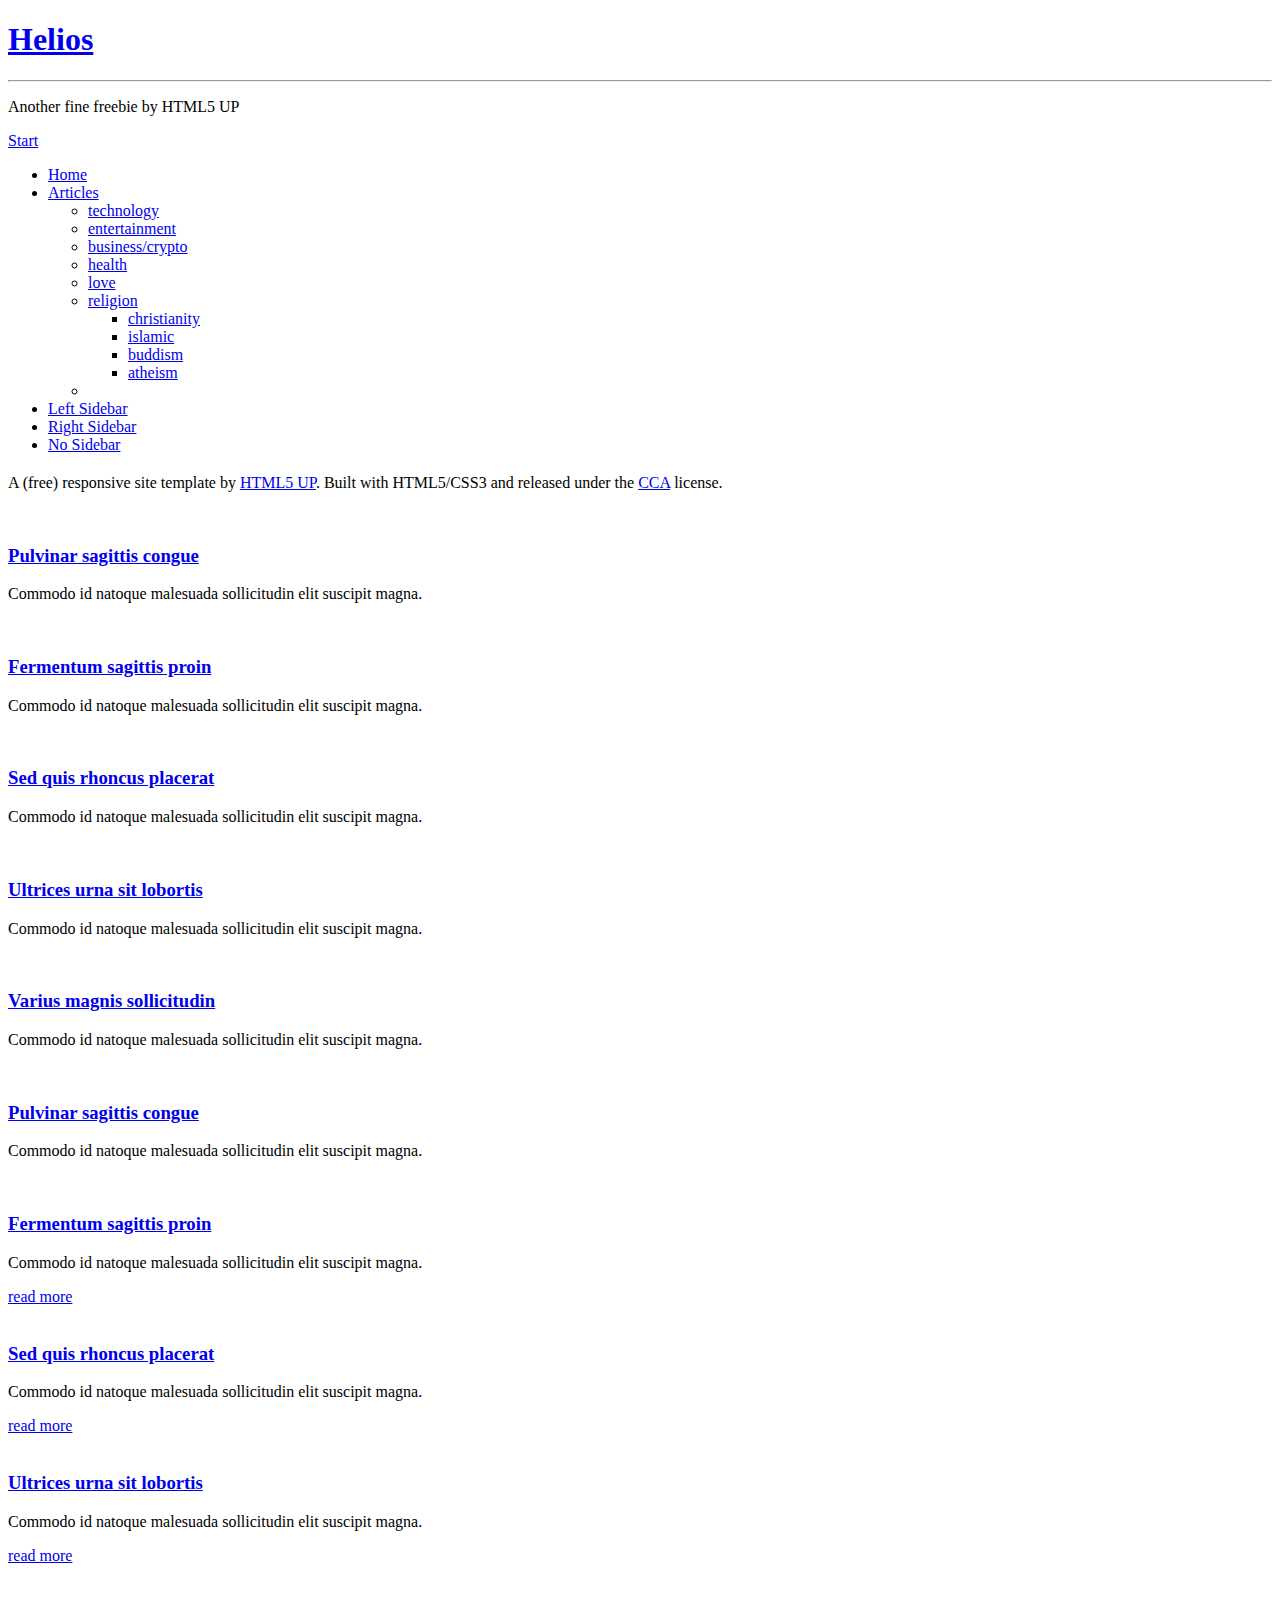
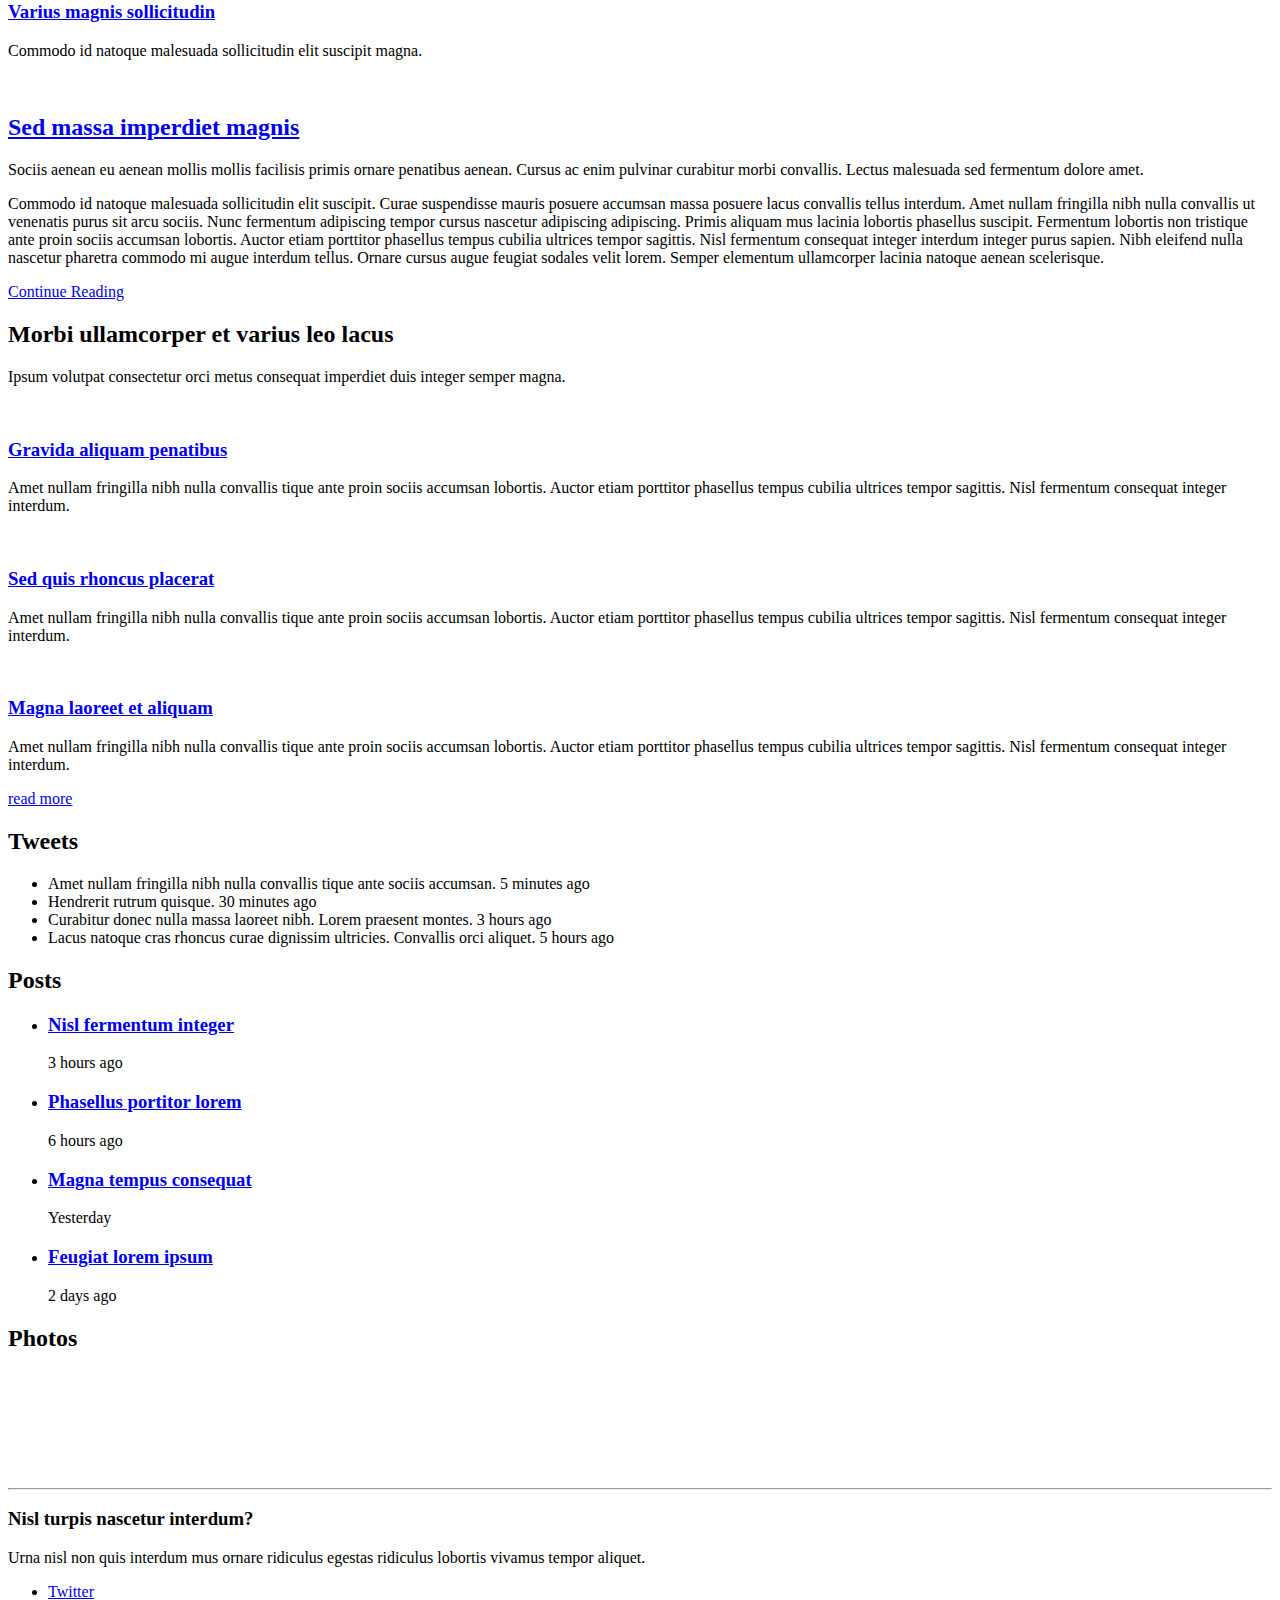
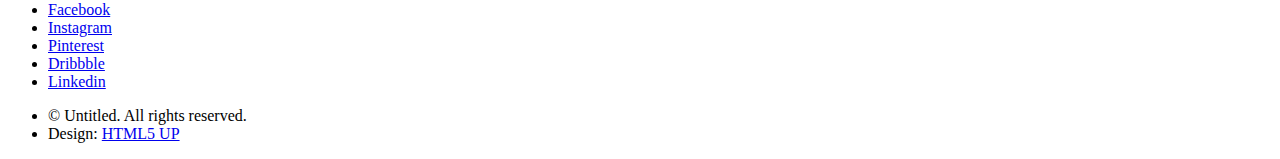
==== index.html @ 6b87f2d7 "Add files via upload" ====
<!DOCTYPE HTML>
<!--TECKworld-->
<html>
	<head>
		<title>Helios by HTML5 UP</title>
		<meta charset="utf-8" />
		<meta name="viewport" content="width=device-width, initial-scale=1, user-scalable=no" />
		<link rel="stylesheet" href="assets/css/main.css" />
		<noscript><link rel="stylesheet" href="assets/css/noscript.css" /></noscript>
	</head>
	<body class="homepage is-preload">
		<div id="page-wrapper">

			<!-- Header -->
				<div id="header">

					<!-- Inner -->
						<div class="inner">
							<header>
								<h1><a href="index.html" id="logo">Helios</a></h1>
								<hr />
								<p>Another fine freebie by HTML5 UP</p>
							</header>
							<footer>
								<a href="#banner" class="button circled scrolly">Start</a>
							</footer>
						</div>

					<!-- Nav -->
						<nav id="nav">
							<ul>
								<li><a href="index.html">Home</a></li>
								<li>
									<a href="#">Articles</a>
									<ul>
										<li><a href="#">technology</a></li>
										<li><a href="#">entertainment</a></li>
										<li><a href="#">business/crypto</a></li>
										<li><a href="#">health</a></li>
										<li><a href="#">love</a></li>
										<li>
											<a href="#">religion</a>
											<ul>
												<li><a href="#">christianity</a></li>
												<li><a href="#">islamic</a></li>
												<li><a href="#">buddism</a></li>
												<li><a href="#">atheism</a></li>
											</ul>
										</li>
										<li><a href="#"></a></li>
									</ul>
								</li>
								<li><a href="left-sidebar.html">Left Sidebar</a></li>
								<li><a href="right-sidebar.html">Right Sidebar</a></li>
								<li><a href="no-sidebar.html">No Sidebar</a></li>
							</ul>
						</nav>

				</div>

			<!-- Banner -->
				<section id="banner">
					<header>
						<h2></h2>
						<p>
							A (free) responsive site template by <a href="http://html5up.net">HTML5 UP</a>.
							Built with HTML5/CSS3 and released under the <a href="http://html5up.net/license">CCA</a> license.
						</p>
					</header>
				</section>

			<!-- Carousel -->
				<section class="carousel">
					<div class="reel">

						<article>
							<a href="#" class="image featured"><img src="images/pic01.jpg" alt="" /></a>
							<header>
								<h3><a href="#">Pulvinar sagittis congue</a></h3>
							</header>
							<p>Commodo id natoque malesuada sollicitudin elit suscipit magna.</p>
						</article>

						<article>
							<a href="#" class="image featured"><img src="images/pic02.jpg" alt="" /></a>
							<header>
								<h3><a href="#">Fermentum sagittis proin</a></h3>
							</header>
							<p>Commodo id natoque malesuada sollicitudin elit suscipit magna.</p>
						</article>

						<article>
							<a href="#" class="image featured"><img src="images/pic03.jpg" alt="" /></a>
							<header>
								<h3><a href="#">Sed quis rhoncus placerat</a></h3>
							</header>
							<p>Commodo id natoque malesuada sollicitudin elit suscipit magna.</p>
						</article>

						<article>
							<a href="#" class="image featured"><img src="images/pic04.jpg" alt="" /></a>
							<header>
								<h3><a href="#">Ultrices urna sit lobortis</a></h3>
							</header>
							<p>Commodo id natoque malesuada sollicitudin elit suscipit magna.</p>
						</article>

						<article>
							<a href="#" class="image featured"><img src="images/pic05.jpg" alt="" /></a>
							<header>
								<h3><a href="#">Varius magnis sollicitudin</a></h3>
							</header>
							<p>Commodo id natoque malesuada sollicitudin elit suscipit magna.</p>
						</article>

						<article>
							<a href="#" class="image featured"><img src="images/pic01.jpg" alt="" /></a>
							<header>
								<h3><a href="#">Pulvinar sagittis congue</a></h3>
							</header>
							<p>Commodo id natoque malesuada sollicitudin elit suscipit magna.</p>
						</article>

						<article>
							<a href="#" class="image featured"><img src="images/pic02.jpg" alt="" /></a>
							<header>
								<h3><a href="#">Fermentum sagittis proin</a></h3>
							</header>
							<p>Commodo id natoque malesuada sollicitudin elit suscipit magna.</p>
							<a href="#">read more</a>
						</article>

						<article>
							<a href="#" class="image featured"><img src="images/pic03.jpg" alt="" /></a>
							<header>
								<h3><a href="#">Sed quis rhoncus placerat</a></h3>
							</header>
							<p>Commodo id natoque malesuada sollicitudin elit suscipit magna.</p>
							<a href="#">read more</a>
						</article>

						<article>
							<a href="#" class="image featured"><img src="images/pic04.jpg" alt="" /></a>
							<header>
								<h3><a href="#">Ultrices urna sit lobortis</a></h3>
							</header>
							<p>Commodo id natoque malesuada sollicitudin elit suscipit magna.</p>
							<a href="#">read more</a>
						</article>

						<article>
							<a href="#" class="image featured"><img src="images/pic05.jpg" alt="" /></a>
							<header>
								<h3><a href="#">Varius magnis sollicitudin</a></h3>
							</header>
							<p>Commodo id natoque malesuada sollicitudin elit suscipit magna.</p>
						</article>

					</div>
				</section>

			<!-- Main -->
				<div class="wrapper style2">

					<article id="main" class="container special">
						<a href="#" class="image featured"><img src="images/pic06.jpg" alt="" /></a>
						<header>
							<h2><a href="#">Sed massa imperdiet magnis</a></h2>
							<p>
								Sociis aenean eu aenean mollis mollis facilisis primis ornare penatibus aenean. Cursus ac enim
								pulvinar curabitur morbi convallis. Lectus malesuada sed fermentum dolore amet.
							</p>
						</header>
						<p>
							Commodo id natoque malesuada sollicitudin elit suscipit. Curae suspendisse mauris posuere accumsan massa
							posuere lacus convallis tellus interdum. Amet nullam fringilla nibh nulla convallis ut venenatis purus
							sit arcu sociis. Nunc fermentum adipiscing tempor cursus nascetur adipiscing adipiscing. Primis aliquam
							mus lacinia lobortis phasellus suscipit. Fermentum lobortis non tristique ante proin sociis accumsan
							lobortis. Auctor etiam porttitor phasellus tempus cubilia ultrices tempor sagittis. Nisl fermentum
							consequat integer interdum integer purus sapien. Nibh eleifend nulla nascetur pharetra commodo mi augue
							interdum tellus. Ornare cursus augue feugiat sodales velit lorem. Semper elementum ullamcorper lacinia
							natoque aenean scelerisque.
						</p>
						<footer>
							<a href="#" class="button">Continue Reading</a>
						</footer>
					</article>

				</div>

			<!-- Features -->
				<div class="wrapper style1">

					<section id="features" class="container special">
						<header>
							<h2>Morbi ullamcorper et varius leo lacus</h2>
							<p>Ipsum volutpat consectetur orci metus consequat imperdiet duis integer semper magna.</p>
						</header>
						<div class="row">
							<article class="col-4 col-12-mobile special">
								<a href="#" class="image featured"><img src="images/pic07.jpg" alt="" /></a>
								<header>
									<h3><a href="#">Gravida aliquam penatibus</a></h3>
								</header>
								<p>
									Amet nullam fringilla nibh nulla convallis tique ante proin sociis accumsan lobortis. Auctor etiam
									porttitor phasellus tempus cubilia ultrices tempor sagittis. Nisl fermentum consequat integer interdum.
								</p>
							</article>
							<article class="col-4 col-12-mobile special">
								<a href="#" class="image featured"><img src="images/pic08.jpg" alt="" /></a>
								<header>
									<h3><a href="#">Sed quis rhoncus placerat</a></h3>
								</header>
								<p>
									Amet nullam fringilla nibh nulla convallis tique ante proin sociis accumsan lobortis. Auctor etiam
									porttitor phasellus tempus cubilia ultrices tempor sagittis. Nisl fermentum consequat integer interdum.
								</p>
							</article>
							<article class="col-4 col-12-mobile special">
								<a href="#" class="image featured"><img src="images/pic09.jpg" alt="" /></a>
								<header>
									<h3><a href="#">Magna laoreet et aliquam</a></h3>
								</header>
								<p>
									Amet nullam fringilla nibh nulla convallis tique ante proin sociis accumsan lobortis. Auctor etiam
									porttitor phasellus tempus cubilia ultrices tempor sagittis. Nisl fermentum consequat integer interdum.
								</p>
								<a href="#">read more</a>
							</article>
						</div>
					</section>

				</div>

			<!-- Footer -->
				<div id="footer">
					<div class="container">
						<div class="row">

							<!-- Tweets -->
								<section class="col-4 col-12-mobile">
									<header>
										<h2 class="icon brands fa-twitter circled"><span class="label">Tweets</span></h2>
									</header>
									<ul class="divided">
										<li>
											<article class="tweet">
												Amet nullam fringilla nibh nulla convallis tique ante sociis accumsan.
												<span class="timestamp">5 minutes ago</span>
											</article>
										</li>
										<li>
											<article class="tweet">
												Hendrerit rutrum quisque.
												<span class="timestamp">30 minutes ago</span>
											</article>
										</li>
										<li>
											<article class="tweet">
												Curabitur donec nulla massa laoreet nibh. Lorem praesent montes.
												<span class="timestamp">3 hours ago</span>
											</article>
										</li>
										<li>
											<article class="tweet">
												Lacus natoque cras rhoncus curae dignissim ultricies. Convallis orci aliquet.
												<span class="timestamp">5 hours ago</span>
											</article>
										</li>
									</ul>
								</section>

							<!-- Posts -->
								<section class="col-4 col-12-mobile">
									<header>
										<h2 class="icon solid fa-file circled"><span class="label">Posts</span></h2>
									</header>
									<ul class="divided">
										<li>
											<article class="post stub">
												<header>
													<h3><a href="#">Nisl fermentum integer</a></h3>
												</header>
												<span class="timestamp">3 hours ago</span>
											</article>
										</li>
										<li>
											<article class="post stub">
												<header>
													<h3><a href="#">Phasellus portitor lorem</a></h3>
												</header>
												<span class="timestamp">6 hours ago</span>
											</article>
										</li>
										<li>
											<article class="post stub">
												<header>
													<h3><a href="#">Magna tempus consequat</a></h3>
												</header>
												<span class="timestamp">Yesterday</span>
											</article>
										</li>
										<li>
											<article class="post stub">
												<header>
													<h3><a href="#">Feugiat lorem ipsum</a></h3>
												</header>
												<span class="timestamp">2 days ago</span>
											</article>
										</li>
									</ul>
								</section>

							<!-- Photos -->
								<section class="col-4 col-12-mobile">
									<header>
										<h2 class="icon solid fa-camera circled"><span class="label">Photos</span></h2>
									</header>
									<div class="row gtr-25">
										<div class="col-6">
											<a href="#" class="image fit"><img src="images/pic10.jpg" alt="" /></a>
										</div>
										<div class="col-6">
											<a href="#" class="image fit"><img src="images/pic11.jpg" alt="" /></a>
										</div>
										<div class="col-6">
											<a href="#" class="image fit"><img src="images/pic12.jpg" alt="" /></a>
										</div>
										<div class="col-6">
											<a href="#" class="image fit"><img src="images/pic13.jpg" alt="" /></a>
										</div>
										<div class="col-6">
											<a href="#" class="image fit"><img src="images/pic14.jpg" alt="" /></a>
										</div>
										<div class="col-6">
											<a href="#" class="image fit"><img src="images/pic15.jpg" alt="" /></a>
										</div>
									</div>
								</section>

						</div>
						<hr />
						<div class="row">
							<div class="col-12">

								<!-- Contact -->
									<section class="contact">
										<header>
											<h3>Nisl turpis nascetur interdum?</h3>
										</header>
										<p>Urna nisl non quis interdum mus ornare ridiculus egestas ridiculus lobortis vivamus tempor aliquet.</p>
										<ul class="icons">
											<li><a href="#" class="icon brands fa-twitter"><span class="label">Twitter</span></a></li>
											<li><a href="#" class="icon brands fa-facebook-f"><span class="label">Facebook</span></a></li>
											<li><a href="#" class="icon brands fa-instagram"><span class="label">Instagram</span></a></li>
											<li><a href="#" class="icon brands fa-pinterest"><span class="label">Pinterest</span></a></li>
											<li><a href="#" class="icon brands fa-dribbble"><span class="label">Dribbble</span></a></li>
											<li><a href="#" class="icon brands fa-linkedin-in"><span class="label">Linkedin</span></a></li>
										</ul>
									</section>

								<!-- Copyright -->
									<div class="copyright">
										<ul class="menu">
											<li>&copy; Untitled. All rights reserved.</li><li>Design: <a href="http://html5up.net">HTML5 UP</a></li>
										</ul>
									</div>

							</div>

						</div>
					</div>
				</div>

		</div>

		<!-- Scripts -->
			<script src="assets/js/jquery.min.js"></script>
			<script src="assets/js/jquery.dropotron.min.js"></script>
			<script src="assets/js/jquery.scrolly.min.js"></script>
			<script src="assets/js/jquery.scrollex.min.js"></script>
			<script src="assets/js/browser.min.js"></script>
			<script src="assets/js/breakpoints.min.js"></script>
			<script src="assets/js/util.js"></script>
			<script src="assets/js/main.js"></script>

	</body>
</html>
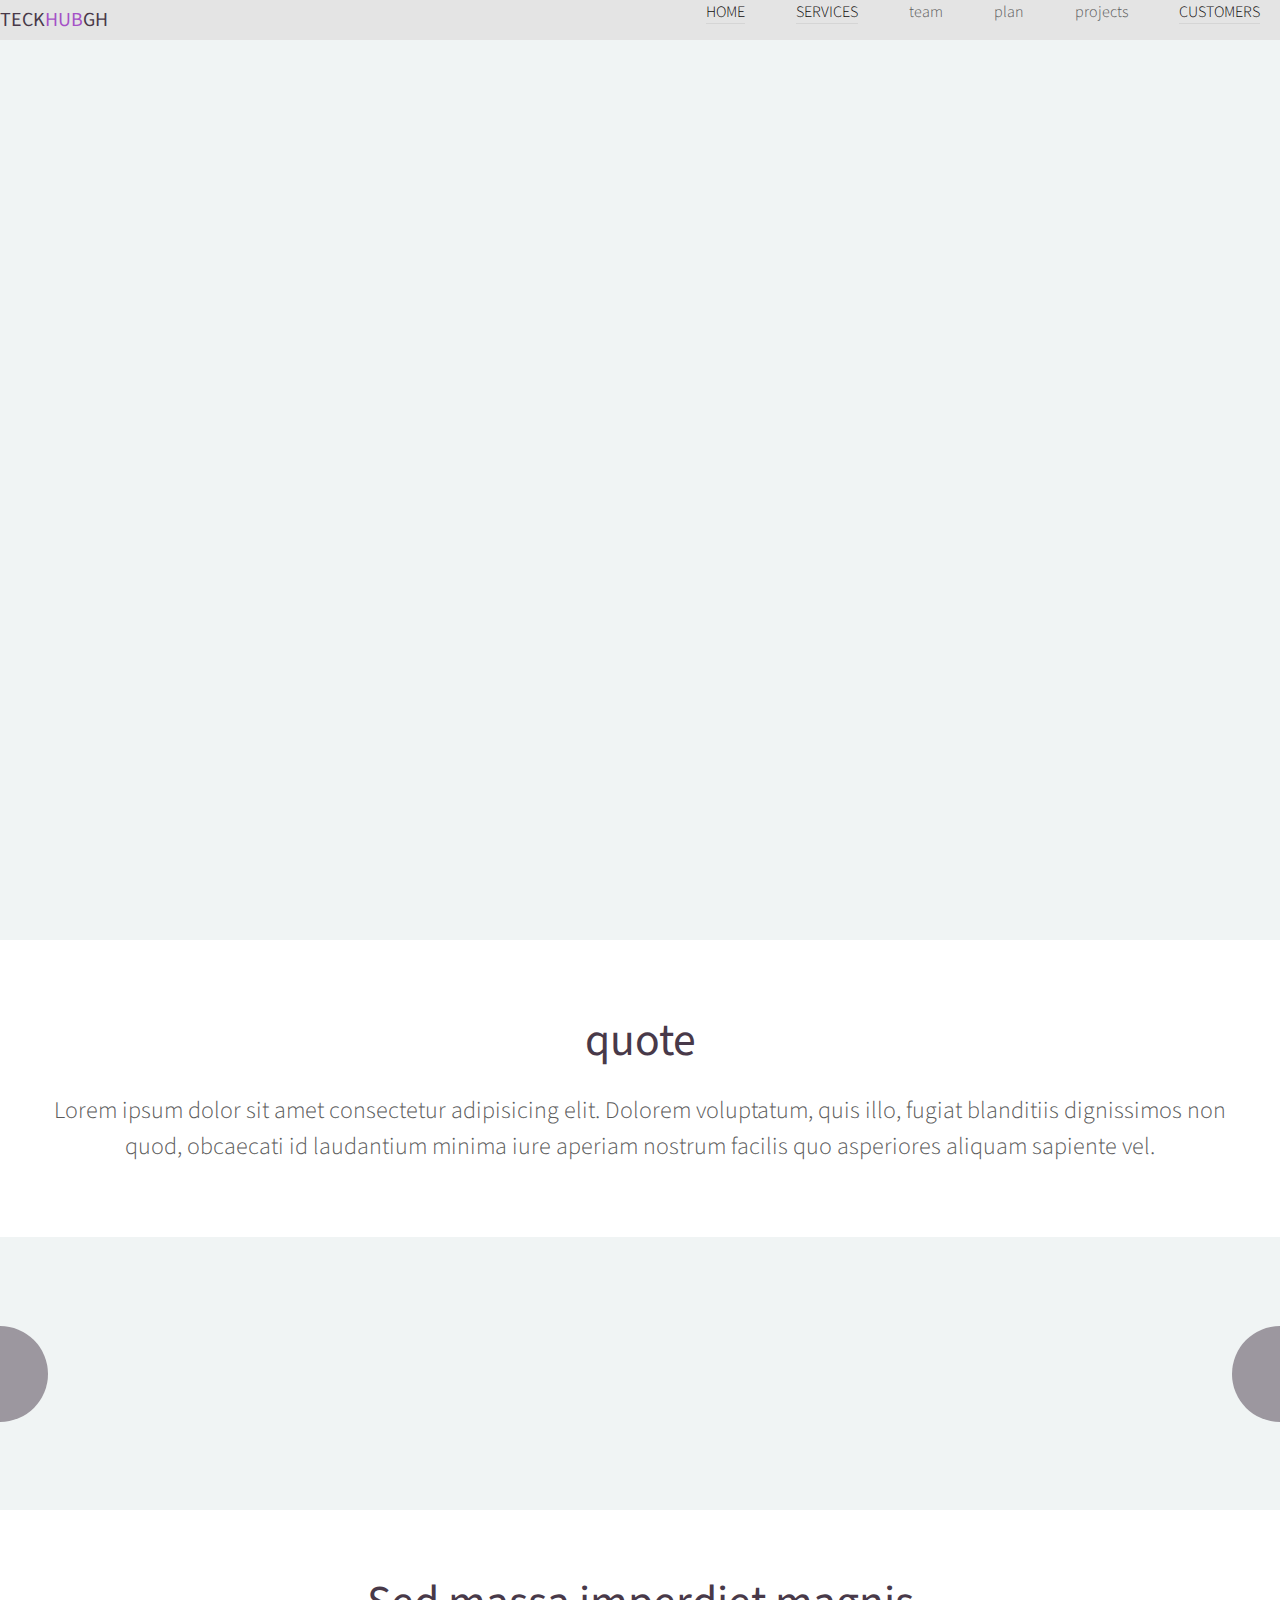
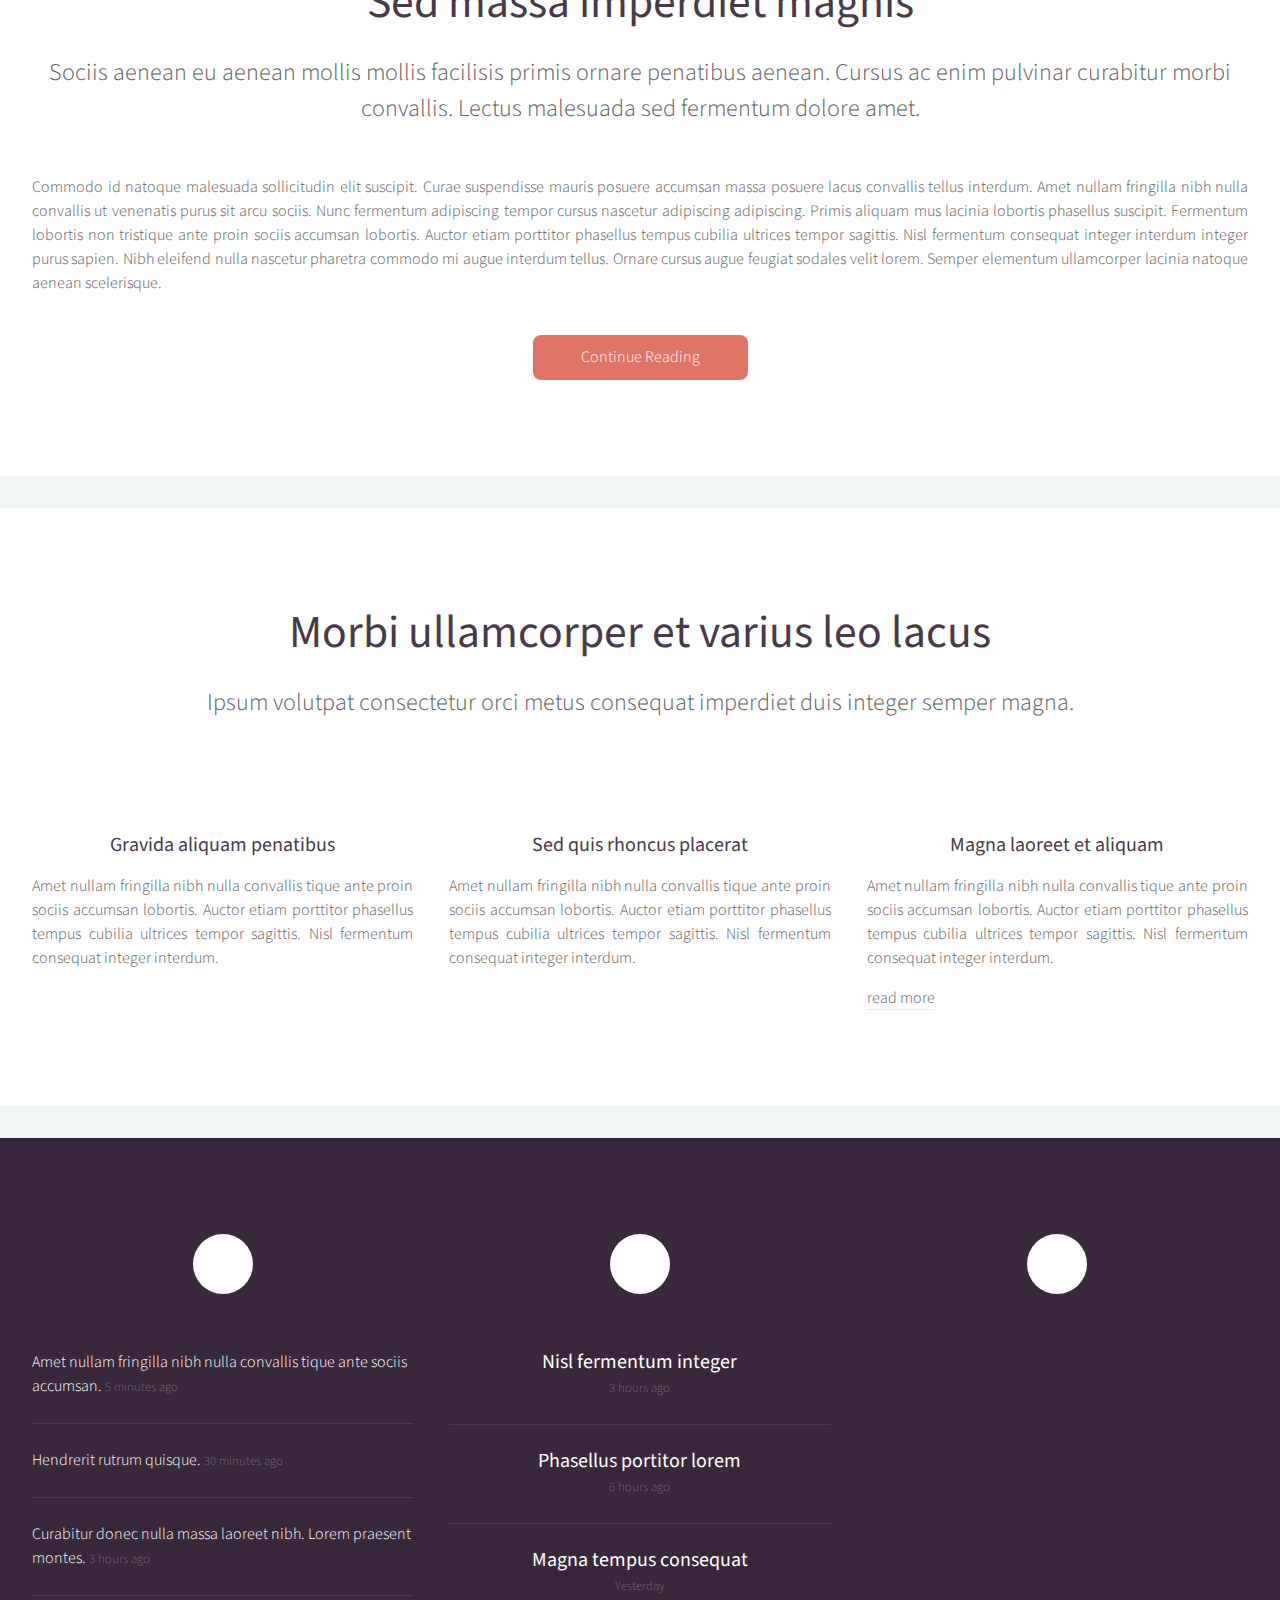
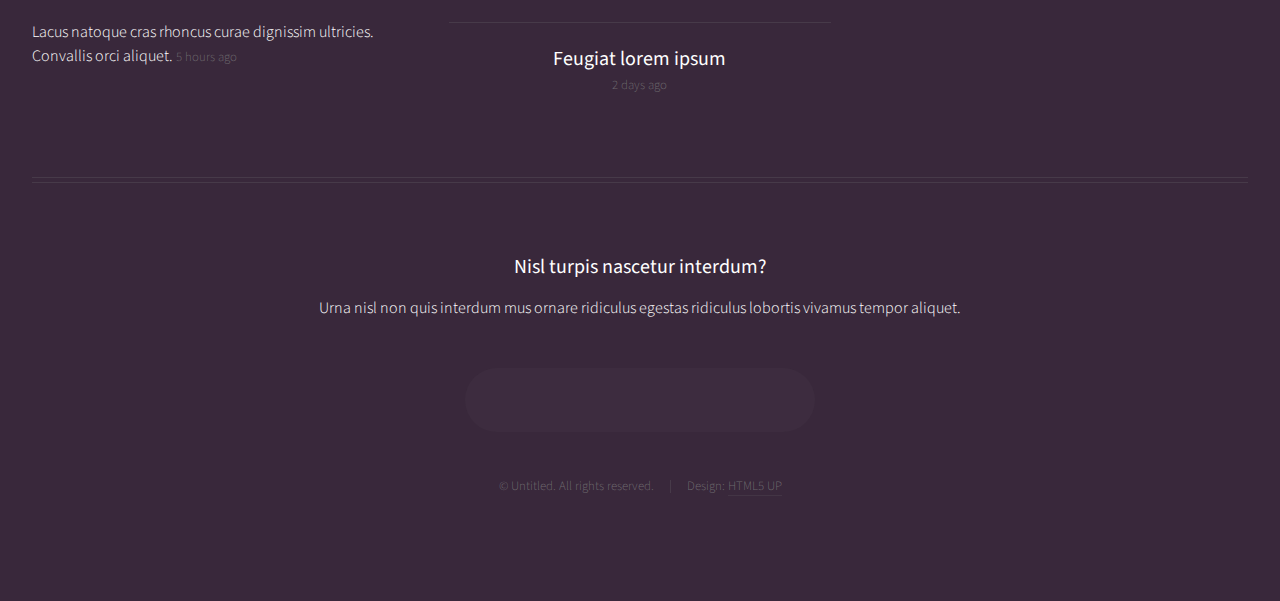
==== commit d00aa967: "update and modify files" ====
--- a/index.html
+++ b/index.html
@@ -2,69 +2,46 @@
 <!--TECKworld-->
 <html>
 	<head>
-		<title>Helios by HTML5 UP</title>
+		<title>TECKHUBGH</title>
 		<meta charset="utf-8" />
 		<meta name="viewport" content="width=device-width, initial-scale=1, user-scalable=no" />
-		<link rel="stylesheet" href="assets/css/main.css" />
+		<link rel="stylesheet" href="main.css" />
 		<noscript><link rel="stylesheet" href="assets/css/noscript.css" /></noscript>
 	</head>
 	<body class="homepage is-preload">
 		<div id="page-wrapper">
 
 			<!-- Header -->
+		<!-- Nav -->
+		<nav id="nav-list">
+			<h3>TECK<span>HUB</span>GH</h3>
+			<ul>
+				<li><a href="index.html">Home</a></li>
+				<li><a href="">services</a></li>
+				<li><a href=""></a>team</li>
+				<li><a href=""></a>plan</li>
+				<li><a href=""></a>projects</li>
+				<li><a href="">customers</a></li>
+				
+			</ul>
+		</nav>
 				<div id="header">
 
 					<!-- Inner -->
 						<div class="inner">
-							<header>
-								<h1><a href="index.html" id="logo">Helios</a></h1>
-								<hr />
-								<p>Another fine freebie by HTML5 UP</p>
-							</header>
-							<footer>
-								<a href="#banner" class="button circled scrolly">Start</a>
-							</footer>
+							
 						</div>
 
-					<!-- Nav -->
-						<nav id="nav">
-							<ul>
-								<li><a href="index.html">Home</a></li>
-								<li>
-									<a href="#">Articles</a>
-									<ul>
-										<li><a href="#">technology</a></li>
-										<li><a href="#">entertainment</a></li>
-										<li><a href="#">business/crypto</a></li>
-										<li><a href="#">health</a></li>
-										<li><a href="#">love</a></li>
-										<li>
-											<a href="#">religion</a>
-											<ul>
-												<li><a href="#">christianity</a></li>
-												<li><a href="#">islamic</a></li>
-												<li><a href="#">buddism</a></li>
-												<li><a href="#">atheism</a></li>
-											</ul>
-										</li>
-										<li><a href="#"></a></li>
-									</ul>
-								</li>
-								<li><a href="left-sidebar.html">Left Sidebar</a></li>
-								<li><a href="right-sidebar.html">Right Sidebar</a></li>
-								<li><a href="no-sidebar.html">No Sidebar</a></li>
-							</ul>
-						</nav>
+						
 
 				</div>
 
 			<!-- Banner -->
 				<section id="banner">
 					<header>
-						<h2></h2>
+						<h2>quote</h2>
 						<p>
-							A (free) responsive site template by <a href="http://html5up.net">HTML5 UP</a>.
-							Built with HTML5/CSS3 and released under the <a href="http://html5up.net/license">CCA</a> license.
+							Lorem ipsum dolor sit amet consectetur adipisicing elit. Dolorem voluptatum, quis illo, fugiat blanditiis dignissimos non quod, obcaecati id laudantium minima iure aperiam nostrum facilis quo asperiores aliquam sapiente vel.
 						</p>
 					</header>
 				</section>
@@ -376,14 +353,14 @@
 		</div>
 
 		<!-- Scripts -->
-			<script src="assets/js/jquery.min.js"></script>
-			<script src="assets/js/jquery.dropotron.min.js"></script>
-			<script src="assets/js/jquery.scrolly.min.js"></script>
-			<script src="assets/js/jquery.scrollex.min.js"></script>
-			<script src="assets/js/browser.min.js"></script>
-			<script src="assets/js/breakpoints.min.js"></script>
-			<script src="assets/js/util.js"></script>
-			<script src="assets/js/main.js"></script>
+			<script src="JS/jquery.min.js"></script>
+			<script src="JS/jquery.dropotron.min.js"></script>
+			<script src="JS/jquery.scrolly.min.js"></script>
+			<script src="JS/jquery.scrollex.min.js"></script>
+			<script src="JS/browser.min.js"></script>
+			<script src="JS/breakpoints.min.js"></script>
+			<script src="JS/util.js"></script>
+			<script src="JS/main.js"></script>
 
 	</body>
 </html>--- a/main.css
+++ b/main.css
@@ -0,0 +1,3179 @@
+@import url("https://fonts.googleapis.com/css?family=Source+Sans+Pro:300,300italic,400,400italic,600");
+@import url("fontawesome-all.min.css");
+
+
+
+html, body, div, span, applet, object,
+iframe, h1, h2, h3, h4, h5, h6, p, blockquote,
+pre, a, abbr, acronym, address, big, cite,
+code, del, dfn, em, img, ins, kbd, q, s, samp,
+small, strike, strong, sub, sup, tt, var, b,
+u, i, center, dl, dt, dd, ol, ul, li, fieldset,
+form, label, legend, table, caption, tbody,
+tfoot, thead, tr, th, td, article, aside,
+canvas, details, embed, figure, figcaption,
+footer, header, hgroup, menu, nav, output, ruby,
+section, summary, time, mark, audio, video {
+	margin: 0;
+	padding: 0;
+	border: 0;
+	font-size: 100%;
+	font: inherit;
+	vertical-align: baseline;}
+
+article, aside, details, figcaption, figure,
+footer, header, hgroup, menu, nav, section {
+	display: block;}
+
+body {
+	line-height: 1;
+}
+
+ol, ul {
+	list-style: none;
+}
+
+blockquote, q {
+	quotes: none;
+}
+
+	blockquote:before, blockquote:after, q:before, q:after {
+		content: '';
+		content: none;
+	}
+
+table {
+	border-collapse: collapse;
+	border-spacing: 0;
+}
+
+body {
+	-webkit-text-size-adjust: none;
+}
+
+mark {
+	background-color: transparent;
+	color: inherit;
+}
+
+input::-moz-focus-inner {
+	border: 0;
+	padding: 0;
+}
+
+input, select, textarea {
+	-moz-appearance: none;
+	-webkit-appearance: none;
+	-ms-appearance: none;
+	appearance: none;
+}
+/*modification*/
+#nav-list{
+	display: flex;
+	background-color: #e4e4e4;
+	
+    align-items: center;
+    justify-content: space-between;
+	margin-top: 0px;
+    width: 100%;
+    height: 40px;
+    box-shadow: rgb(rgb(197, 167, 167), rgb(120, 128, 120), rgb(184, 184, 218));
+   
+}
+#nav-list ul li{
+    list-style: none;
+    display: inline-block;
+    margin: 0 20px 5px;
+    position: relative;
+	
+	
+	top: 2px;
+	
+}
+span{
+	color: #a551c7;
+}
+
+#nav-list ul li a{
+    text-decoration: none;
+    color: rgb(14, 10, 10);
+    text-transform: uppercase;
+}
+#nav-list ul li::after{
+    content: '';
+    height: 3px;
+    width: 0;
+    background: #a551c7;
+    position: absolute;
+    left: 0;
+    bottom: -10px;
+    transition: 0.5s;
+}
+#nav-list ul li:hover::after{
+    width: 100%;
+}
+
+/* Basic */
+
+	html {
+		box-sizing: border-box;
+	}
+
+	*, *:before, *:after {
+		box-sizing: inherit;
+	}
+
+	body {
+		background: #f0f4f4;
+		color: #5b5b5b;
+		font-size: 15pt;
+		line-height: 1.85em;
+		font-family: 'Source Sans Pro', sans-serif;
+		font-weight: 300;
+	}
+
+		body.is-preload *, body.is-preload *:before, body.is-preload *:after {
+			-moz-animation: none !important;
+			-webkit-animation: none !important;
+			-ms-animation: none !important;
+			animation: none !important;
+			-moz-transition: none !important;
+			-webkit-transition: none !important;
+			-ms-transition: none !important;
+			transition: none !important;
+		}
+
+	input, textarea, select {
+		font-size: 15pt;
+		line-height: 1.85em;
+		font-family: 'Source Sans Pro', sans-serif;
+		font-weight: 300;
+	}
+
+	h1, h2, h3, h4, h5, h6 {
+		font-weight: 400;
+		color: #483949;
+		line-height: 1.25em;
+	}
+
+	h1 a, h2 a, h3 a, h4 a, h5 a, h6 a {
+		color: inherit;
+		text-decoration: none;
+		border-bottom-color: transparent;
+	}
+
+	h1 strong, h2 strong, h3 strong, h4 strong, h5 strong, h6 strong {
+		font-weight: 600;
+	}
+
+	h2 {
+		font-size: 2.85em;
+	}
+
+	h3 {
+		font-size: 1.25em;
+	}
+
+	h4 {
+		font-size: 1em;
+		margin: 0 0 0.25em 0;
+	}
+
+	strong, b {
+		font-weight: 400;
+		color: #483949;
+	}
+
+	em, i {
+		font-style: italic;
+	}
+
+	a {
+		color: inherit;
+		border-bottom: solid 1px rgba(128, 128, 128, 0.15);
+		text-decoration: none;
+		-moz-transition: background-color 0.35s ease-in-out, color 0.35s ease-in-out, border-bottom-color 0.35s ease-in-out;
+		-webkit-transition: background-color 0.35s ease-in-out, color 0.35s ease-in-out, border-bottom-color 0.35s ease-in-out;
+		-ms-transition: background-color 0.35s ease-in-out, color 0.35s ease-in-out, border-bottom-color 0.35s ease-in-out;
+		transition: background-color 0.35s ease-in-out, color 0.35s ease-in-out, border-bottom-color 0.35s ease-in-out;
+	}
+
+		a:hover {
+			color: #ef8376;
+			border-bottom-color: transparent;
+		}
+
+	sub {
+		position: relative;
+		top: 0.5em;
+		font-size: 0.8em;
+	}
+
+	sup {
+		position: relative;
+		top: -0.5em;
+		font-size: 0.8em;
+	}
+
+	blockquote {
+		border-left: solid 0.5em #ddd;
+		padding: 1em 0 1em 2em;
+		font-style: italic;
+	}
+
+	p, ul, ol, dl, table {
+		margin-bottom: 1em;
+	}
+
+	p {
+		text-align: justify;
+	}
+
+	br.clear {
+		clear: both;
+	}
+
+	hr {
+		position: relative;
+		display: block;
+		border: 0;
+		top: 4.5em;
+		margin-bottom: 9em;
+		height: 6px;
+		border-top: solid 1px rgba(128, 128, 128, 0.2);
+		border-bottom: solid 1px rgba(128, 128, 128, 0.2);
+	}
+
+		hr:before, hr:after {
+			content: '';
+			position: absolute;
+			top: -8px;
+			display: block;
+			width: 1px;
+			height: 21px;
+			background: rgba(128, 128, 128, 0.2);
+		}
+
+		hr:before {
+			left: -1px;
+		}
+
+		hr:after {
+			right: -1px;
+		}
+
+	.timestamp {
+		color: rgba(128, 128, 128, 0.75);
+		font-size: 0.8em;
+	}
+
+/* Container */
+
+	.container {
+		margin: 0 auto;
+		max-width: 100%;
+		width: 1400px;
+	}
+
+		@media screen and (max-width: 1680px) {
+
+			.container {
+				width: 1200px;
+			}
+
+		}
+
+		@media screen and (max-width: 1280px) {
+
+			.container {
+				width: 100%;
+			}
+
+		}
+
+		@media screen and (max-width: 960px) {
+
+			.container {
+				width: 100%;
+			}
+
+		}
+
+		@media screen and (max-width: 840px) {
+
+			.container {
+				width: 100%;
+			}
+
+		}
+
+		@media screen and (max-width: 736px) {
+
+			.container {
+				width: 100%;
+			}
+
+		}
+
+/* Row */
+
+	.row {
+		display: flex;
+		flex-wrap: wrap;
+		box-sizing: border-box;
+		align-items: stretch;
+	}
+
+		.row > * {
+			box-sizing: border-box;
+		}
+
+		.row.gtr-uniform > * > :last-child {
+			margin-bottom: 0;
+		}
+
+		.row.aln-left {
+			justify-content: flex-start;
+		}
+
+		.row.aln-center {
+			justify-content: center;
+		}
+
+		.row.aln-right {
+			justify-content: flex-end;
+		}
+
+		.row.aln-top {
+			align-items: flex-start;
+		}
+
+		.row.aln-middle {
+			align-items: center;
+		}
+
+		.row.aln-bottom {
+			align-items: flex-end;
+		}
+
+		.row > .imp {
+			order: -1;
+		}
+
+		.row > .col-1 {
+			width: 8.33333%;
+		}
+
+		.row > .off-1 {
+			margin-left: 8.33333%;
+		}
+
+		.row > .col-2 {
+			width: 16.66667%;
+		}
+
+		.row > .off-2 {
+			margin-left: 16.66667%;
+		}
+
+		.row > .col-3 {
+			width: 25%;
+		}
+
+		.row > .off-3 {
+			margin-left: 25%;
+		}
+
+		.row > .col-4 {
+			width: 33.33333%;
+		}
+
+		.row > .off-4 {
+			margin-left: 33.33333%;
+		}
+
+		.row > .col-5 {
+			width: 41.66667%;
+		}
+
+		.row > .off-5 {
+			margin-left: 41.66667%;
+		}
+
+		.row > .col-6 {
+			width: 50%;
+		}
+
+		.row > .off-6 {
+			margin-left: 50%;
+		}
+
+		.row > .col-7 {
+			width: 58.33333%;
+		}
+
+		.row > .off-7 {
+			margin-left: 58.33333%;
+		}
+
+		.row > .col-8 {
+			width: 66.66667%;
+		}
+
+		.row > .off-8 {
+			margin-left: 66.66667%;
+		}
+
+		.row > .col-9 {
+			width: 75%;
+		}
+
+		.row > .off-9 {
+			margin-left: 75%;
+		}
+
+		.row > .col-10 {
+			width: 83.33333%;
+		}
+
+		.row > .off-10 {
+			margin-left: 83.33333%;
+		}
+
+		.row > .col-11 {
+			width: 91.66667%;
+		}
+
+		.row > .off-11 {
+			margin-left: 91.66667%;
+		}
+
+		.row > .col-12 {
+			width: 100%;
+		}
+
+		.row > .off-12 {
+			margin-left: 100%;
+		}
+
+		.row.gtr-0 {
+			margin-top: 0px;
+			margin-left: 0px;
+		}
+
+			.row.gtr-0 > * {
+				padding: 0px 0 0 0px;
+			}
+
+			.row.gtr-0.gtr-uniform {
+				margin-top: 0px;
+			}
+
+				.row.gtr-0.gtr-uniform > * {
+					padding-top: 0px;
+				}
+
+		.row.gtr-25 {
+			margin-top: -10px;
+			margin-left: -10px;
+		}
+
+			.row.gtr-25 > * {
+				padding: 10px 0 0 10px;
+			}
+
+			.row.gtr-25.gtr-uniform {
+				margin-top: -10px;
+			}
+
+				.row.gtr-25.gtr-uniform > * {
+					padding-top: 10px;
+				}
+
+		.row.gtr-50 {
+			margin-top: -20px;
+			margin-left: -20px;
+		}
+
+			.row.gtr-50 > * {
+				padding: 20px 0 0 20px;
+			}
+
+			.row.gtr-50.gtr-uniform {
+				margin-top: -20px;
+			}
+
+				.row.gtr-50.gtr-uniform > * {
+					padding-top: 20px;
+				}
+
+		.row {
+			margin-top: -40px;
+			margin-left: -40px;
+		}
+
+			.row > * {
+				padding: 40px 0 0 40px;
+			}
+
+			.row.gtr-uniform {
+				margin-top: -40px;
+			}
+
+				.row.gtr-uniform > * {
+					padding-top: 40px;
+				}
+
+		.row.gtr-150 {
+			margin-top: -60px;
+			margin-left: -60px;
+		}
+
+			.row.gtr-150 > * {
+				padding: 60px 0 0 60px;
+			}
+
+			.row.gtr-150.gtr-uniform {
+				margin-top: -60px;
+			}
+
+				.row.gtr-150.gtr-uniform > * {
+					padding-top: 60px;
+				}
+
+		.row.gtr-200 {
+			margin-top: -80px;
+			margin-left: -80px;
+		}
+
+			.row.gtr-200 > * {
+				padding: 80px 0 0 80px;
+			}
+
+			.row.gtr-200.gtr-uniform {
+				margin-top: -80px;
+			}
+
+				.row.gtr-200.gtr-uniform > * {
+					padding-top: 80px;
+				}
+
+		@media screen and (max-width: 1680px) {
+
+			.row {
+				display: flex;
+				flex-wrap: wrap;
+				box-sizing: border-box;
+				align-items: stretch;
+			}
+
+				.row > * {
+					box-sizing: border-box;
+				}
+
+				.row.gtr-uniform > * > :last-child {
+					margin-bottom: 0;
+				}
+
+				.row.aln-left {
+					justify-content: flex-start;
+				}
+
+				.row.aln-center {
+					justify-content: center;
+				}
+
+				.row.aln-right {
+					justify-content: flex-end;
+				}
+
+				.row.aln-top {
+					align-items: flex-start;
+				}
+
+				.row.aln-middle {
+					align-items: center;
+				}
+
+				.row.aln-bottom {
+					align-items: flex-end;
+				}
+
+				.row > .imp-wide {
+					order: -1;
+				}
+
+				.row > .col-1-wide {
+					width: 8.33333%;
+				}
+
+				.row > .off-1-wide {
+					margin-left: 8.33333%;
+				}
+
+				.row > .col-2-wide {
+					width: 16.66667%;
+				}
+
+				.row > .off-2-wide {
+					margin-left: 16.66667%;
+				}
+
+				.row > .col-3-wide {
+					width: 25%;
+				}
+
+				.row > .off-3-wide {
+					margin-left: 25%;
+				}
+
+				.row > .col-4-wide {
+					width: 33.33333%;
+				}
+
+				.row > .off-4-wide {
+					margin-left: 33.33333%;
+				}
+
+				.row > .col-5-wide {
+					width: 41.66667%;
+				}
+
+				.row > .off-5-wide {
+					margin-left: 41.66667%;
+				}
+
+				.row > .col-6-wide {
+					width: 50%;
+				}
+
+				.row > .off-6-wide {
+					margin-left: 50%;
+				}
+
+				.row > .col-7-wide {
+					width: 58.33333%;
+				}
+
+				.row > .off-7-wide {
+					margin-left: 58.33333%;
+				}
+
+				.row > .col-8-wide {
+					width: 66.66667%;
+				}
+
+				.row > .off-8-wide {
+					margin-left: 66.66667%;
+				}
+
+				.row > .col-9-wide {
+					width: 75%;
+				}
+
+				.row > .off-9-wide {
+					margin-left: 75%;
+				}
+
+				.row > .col-10-wide {
+					width: 83.33333%;
+				}
+
+				.row > .off-10-wide {
+					margin-left: 83.33333%;
+				}
+
+				.row > .col-11-wide {
+					width: 91.66667%;
+				}
+
+				.row > .off-11-wide {
+					margin-left: 91.66667%;
+				}
+
+				.row > .col-12-wide {
+					width: 100%;
+				}
+
+				.row > .off-12-wide {
+					margin-left: 100%;
+				}
+
+				.row.gtr-0 {
+					margin-top: 0px;
+					margin-left: 0px;
+				}
+
+					.row.gtr-0 > * {
+						padding: 0px 0 0 0px;
+					}
+
+					.row.gtr-0.gtr-uniform {
+						margin-top: 0px;
+					}
+
+						.row.gtr-0.gtr-uniform > * {
+							padding-top: 0px;
+						}
+
+				.row.gtr-25 {
+					margin-top: -10px;
+					margin-left: -10px;
+				}
+
+					.row.gtr-25 > * {
+						padding: 10px 0 0 10px;
+					}
+
+					.row.gtr-25.gtr-uniform {
+						margin-top: -10px;
+					}
+
+						.row.gtr-25.gtr-uniform > * {
+							padding-top: 10px;
+						}
+
+				.row.gtr-50 {
+					margin-top: -20px;
+					margin-left: -20px;
+				}
+
+					.row.gtr-50 > * {
+						padding: 20px 0 0 20px;
+					}
+
+					.row.gtr-50.gtr-uniform {
+						margin-top: -20px;
+					}
+
+						.row.gtr-50.gtr-uniform > * {
+							padding-top: 20px;
+						}
+
+				.row {
+					margin-top: -40px;
+					margin-left: -40px;
+				}
+
+					.row > * {
+						padding: 40px 0 0 40px;
+					}
+
+					.row.gtr-uniform {
+						margin-top: -40px;
+					}
+
+						.row.gtr-uniform > * {
+							padding-top: 40px;
+						}
+
+				.row.gtr-150 {
+					margin-top: -60px;
+					margin-left: -60px;
+				}
+
+					.row.gtr-150 > * {
+						padding: 60px 0 0 60px;
+					}
+
+					.row.gtr-150.gtr-uniform {
+						margin-top: -60px;
+					}
+
+						.row.gtr-150.gtr-uniform > * {
+							padding-top: 60px;
+						}
+
+				.row.gtr-200 {
+					margin-top: -80px;
+					margin-left: -80px;
+				}
+
+					.row.gtr-200 > * {
+						padding: 80px 0 0 80px;
+					}
+
+					.row.gtr-200.gtr-uniform {
+						margin-top: -80px;
+					}
+
+						.row.gtr-200.gtr-uniform > * {
+							padding-top: 80px;
+						}
+
+		}
+
+		@media screen and (max-width: 1280px) {
+
+			.row {
+				display: flex;
+				flex-wrap: wrap;
+				box-sizing: border-box;
+				align-items: stretch;
+			}
+
+				.row > * {
+					box-sizing: border-box;
+				}
+
+				.row.gtr-uniform > * > :last-child {
+					margin-bottom: 0;
+				}
+
+				.row.aln-left {
+					justify-content: flex-start;
+				}
+
+				.row.aln-center {
+					justify-content: center;
+				}
+
+				.row.aln-right {
+					justify-content: flex-end;
+				}
+
+				.row.aln-top {
+					align-items: flex-start;
+				}
+
+				.row.aln-middle {
+					align-items: center;
+				}
+
+				.row.aln-bottom {
+					align-items: flex-end;
+				}
+
+				.row > .imp-normal {
+					order: -1;
+				}
+
+				.row > .col-1-normal {
+					width: 8.33333%;
+				}
+
+				.row > .off-1-normal {
+					margin-left: 8.33333%;
+				}
+
+				.row > .col-2-normal {
+					width: 16.66667%;
+				}
+
+				.row > .off-2-normal {
+					margin-left: 16.66667%;
+				}
+
+				.row > .col-3-normal {
+					width: 25%;
+				}
+
+				.row > .off-3-normal {
+					margin-left: 25%;
+				}
+
+				.row > .col-4-normal {
+					width: 33.33333%;
+				}
+
+				.row > .off-4-normal {
+					margin-left: 33.33333%;
+				}
+
+				.row > .col-5-normal {
+					width: 41.66667%;
+				}
+
+				.row > .off-5-normal {
+					margin-left: 41.66667%;
+				}
+
+				.row > .col-6-normal {
+					width: 50%;
+				}
+
+				.row > .off-6-normal {
+					margin-left: 50%;
+				}
+
+				.row > .col-7-normal {
+					width: 58.33333%;
+				}
+
+				.row > .off-7-normal {
+					margin-left: 58.33333%;
+				}
+
+				.row > .col-8-normal {
+					width: 66.66667%;
+				}
+
+				.row > .off-8-normal {
+					margin-left: 66.66667%;
+				}
+
+				.row > .col-9-normal {
+					width: 75%;
+				}
+
+				.row > .off-9-normal {
+					margin-left: 75%;
+				}
+
+				.row > .col-10-normal {
+					width: 83.33333%;
+				}
+
+				.row > .off-10-normal {
+					margin-left: 83.33333%;
+				}
+
+				.row > .col-11-normal {
+					width: 91.66667%;
+				}
+
+				.row > .off-11-normal {
+					margin-left: 91.66667%;
+				}
+
+				.row > .col-12-normal {
+					width: 100%;
+				}
+
+				.row > .off-12-normal {
+					margin-left: 100%;
+				}
+
+				.row.gtr-0 {
+					margin-top: 0px;
+					margin-left: 0px;
+				}
+
+					.row.gtr-0 > * {
+						padding: 0px 0 0 0px;
+					}
+
+					.row.gtr-0.gtr-uniform {
+						margin-top: 0px;
+					}
+
+						.row.gtr-0.gtr-uniform > * {
+							padding-top: 0px;
+						}
+
+				.row.gtr-25 {
+					margin-top: -9px;
+					margin-left: -9px;
+				}
+
+					.row.gtr-25 > * {
+						padding: 9px 0 0 9px;
+					}
+
+					.row.gtr-25.gtr-uniform {
+						margin-top: -9px;
+					}
+
+						.row.gtr-25.gtr-uniform > * {
+							padding-top: 9px;
+						}
+
+				.row.gtr-50 {
+					margin-top: -18px;
+					margin-left: -18px;
+				}
+
+					.row.gtr-50 > * {
+						padding: 18px 0 0 18px;
+					}
+
+					.row.gtr-50.gtr-uniform {
+						margin-top: -18px;
+					}
+
+						.row.gtr-50.gtr-uniform > * {
+							padding-top: 18px;
+						}
+
+				.row {
+					margin-top: -36px;
+					margin-left: -36px;
+				}
+
+					.row > * {
+						padding: 36px 0 0 36px;
+					}
+
+					.row.gtr-uniform {
+						margin-top: -36px;
+					}
+
+						.row.gtr-uniform > * {
+							padding-top: 36px;
+						}
+
+				.row.gtr-150 {
+					margin-top: -54px;
+					margin-left: -54px;
+				}
+
+					.row.gtr-150 > * {
+						padding: 54px 0 0 54px;
+					}
+
+					.row.gtr-150.gtr-uniform {
+						margin-top: -54px;
+					}
+
+						.row.gtr-150.gtr-uniform > * {
+							padding-top: 54px;
+						}
+
+				.row.gtr-200 {
+					margin-top: -72px;
+					margin-left: -72px;
+				}
+
+					.row.gtr-200 > * {
+						padding: 72px 0 0 72px;
+					}
+
+					.row.gtr-200.gtr-uniform {
+						margin-top: -72px;
+					}
+
+						.row.gtr-200.gtr-uniform > * {
+							padding-top: 72px;
+						}
+
+		}
+
+		@media screen and (max-width: 960px) {
+
+			.row {
+				display: flex;
+				flex-wrap: wrap;
+				box-sizing: border-box;
+				align-items: stretch;
+			}
+
+				.row > * {
+					box-sizing: border-box;
+				}
+
+				.row.gtr-uniform > * > :last-child {
+					margin-bottom: 0;
+				}
+
+				.row.aln-left {
+					justify-content: flex-start;
+				}
+
+				.row.aln-center {
+					justify-content: center;
+				}
+
+				.row.aln-right {
+					justify-content: flex-end;
+				}
+
+				.row.aln-top {
+					align-items: flex-start;
+				}
+
+				.row.aln-middle {
+					align-items: center;
+				}
+
+				.row.aln-bottom {
+					align-items: flex-end;
+				}
+
+				.row > .imp-narrow {
+					order: -1;
+				}
+
+				.row > .col-1-narrow {
+					width: 8.33333%;
+				}
+
+				.row > .off-1-narrow {
+					margin-left: 8.33333%;
+				}
+
+				.row > .col-2-narrow {
+					width: 16.66667%;
+				}
+
+				.row > .off-2-narrow {
+					margin-left: 16.66667%;
+				}
+
+				.row > .col-3-narrow {
+					width: 25%;
+				}
+
+				.row > .off-3-narrow {
+					margin-left: 25%;
+				}
+
+				.row > .col-4-narrow {
+					width: 33.33333%;
+				}
+
+				.row > .off-4-narrow {
+					margin-left: 33.33333%;
+				}
+
+				.row > .col-5-narrow {
+					width: 41.66667%;
+				}
+
+				.row > .off-5-narrow {
+					margin-left: 41.66667%;
+				}
+
+				.row > .col-6-narrow {
+					width: 50%;
+				}
+
+				.row > .off-6-narrow {
+					margin-left: 50%;
+				}
+
+				.row > .col-7-narrow {
+					width: 58.33333%;
+				}
+
+				.row > .off-7-narrow {
+					margin-left: 58.33333%;
+				}
+
+				.row > .col-8-narrow {
+					width: 66.66667%;
+				}
+
+				.row > .off-8-narrow {
+					margin-left: 66.66667%;
+				}
+
+				.row > .col-9-narrow {
+					width: 75%;
+				}
+
+				.row > .off-9-narrow {
+					margin-left: 75%;
+				}
+
+				.row > .col-10-narrow {
+					width: 83.33333%;
+				}
+
+				.row > .off-10-narrow {
+					margin-left: 83.33333%;
+				}
+
+				.row > .col-11-narrow {
+					width: 91.66667%;
+				}
+
+				.row > .off-11-narrow {
+					margin-left: 91.66667%;
+				}
+
+				.row > .col-12-narrow {
+					width: 100%;
+				}
+
+				.row > .off-12-narrow {
+					margin-left: 100%;
+				}
+
+				.row.gtr-0 {
+					margin-top: 0px;
+					margin-left: 0px;
+				}
+
+					.row.gtr-0 > * {
+						padding: 0px 0 0 0px;
+					}
+
+					.row.gtr-0.gtr-uniform {
+						margin-top: 0px;
+					}
+
+						.row.gtr-0.gtr-uniform > * {
+							padding-top: 0px;
+						}
+
+				.row.gtr-25 {
+					margin-top: -8px;
+					margin-left: -8px;
+				}
+
+					.row.gtr-25 > * {
+						padding: 8px 0 0 8px;
+					}
+
+					.row.gtr-25.gtr-uniform {
+						margin-top: -8px;
+					}
+
+						.row.gtr-25.gtr-uniform > * {
+							padding-top: 8px;
+						}
+
+				.row.gtr-50 {
+					margin-top: -16px;
+					margin-left: -16px;
+				}
+
+					.row.gtr-50 > * {
+						padding: 16px 0 0 16px;
+					}
+
+					.row.gtr-50.gtr-uniform {
+						margin-top: -16px;
+					}
+
+						.row.gtr-50.gtr-uniform > * {
+							padding-top: 16px;
+						}
+
+				.row {
+					margin-top: -32px;
+					margin-left: -32px;
+				}
+
+					.row > * {
+						padding: 32px 0 0 32px;
+					}
+
+					.row.gtr-uniform {
+						margin-top: -32px;
+					}
+
+						.row.gtr-uniform > * {
+							padding-top: 32px;
+						}
+
+				.row.gtr-150 {
+					margin-top: -48px;
+					margin-left: -48px;
+				}
+
+					.row.gtr-150 > * {
+						padding: 48px 0 0 48px;
+					}
+
+					.row.gtr-150.gtr-uniform {
+						margin-top: -48px;
+					}
+
+						.row.gtr-150.gtr-uniform > * {
+							padding-top: 48px;
+						}
+
+				.row.gtr-200 {
+					margin-top: -64px;
+					margin-left: -64px;
+				}
+
+					.row.gtr-200 > * {
+						padding: 64px 0 0 64px;
+					}
+
+					.row.gtr-200.gtr-uniform {
+						margin-top: -64px;
+					}
+
+						.row.gtr-200.gtr-uniform > * {
+							padding-top: 64px;
+						}
+
+		}
+
+		@media screen and (max-width: 840px) {
+
+			.row {
+				display: flex;
+				flex-wrap: wrap;
+				box-sizing: border-box;
+				align-items: stretch;
+			}
+
+				.row > * {
+					box-sizing: border-box;
+				}
+
+				.row.gtr-uniform > * > :last-child {
+					margin-bottom: 0;
+				}
+
+				.row.aln-left {
+					justify-content: flex-start;
+				}
+
+				.row.aln-center {
+					justify-content: center;
+				}
+
+				.row.aln-right {
+					justify-content: flex-end;
+				}
+
+				.row.aln-top {
+					align-items: flex-start;
+				}
+
+				.row.aln-middle {
+					align-items: center;
+				}
+
+				.row.aln-bottom {
+					align-items: flex-end;
+				}
+
+				.row > .imp-narrower {
+					order: -1;
+				}
+
+				.row > .col-1-narrower {
+					width: 8.33333%;
+				}
+
+				.row > .off-1-narrower {
+					margin-left: 8.33333%;
+				}
+
+				.row > .col-2-narrower {
+					width: 16.66667%;
+				}
+
+				.row > .off-2-narrower {
+					margin-left: 16.66667%;
+				}
+
+				.row > .col-3-narrower {
+					width: 25%;
+				}
+
+				.row > .off-3-narrower {
+					margin-left: 25%;
+				}
+
+				.row > .col-4-narrower {
+					width: 33.33333%;
+				}
+
+				.row > .off-4-narrower {
+					margin-left: 33.33333%;
+				}
+
+				.row > .col-5-narrower {
+					width: 41.66667%;
+				}
+
+				.row > .off-5-narrower {
+					margin-left: 41.66667%;
+				}
+
+				.row > .col-6-narrower {
+					width: 50%;
+				}
+
+				.row > .off-6-narrower {
+					margin-left: 50%;
+				}
+
+				.row > .col-7-narrower {
+					width: 58.33333%;
+				}
+
+				.row > .off-7-narrower {
+					margin-left: 58.33333%;
+				}
+
+				.row > .col-8-narrower {
+					width: 66.66667%;
+				}
+
+				.row > .off-8-narrower {
+					margin-left: 66.66667%;
+				}
+
+				.row > .col-9-narrower {
+					width: 75%;
+				}
+
+				.row > .off-9-narrower {
+					margin-left: 75%;
+				}
+
+				.row > .col-10-narrower {
+					width: 83.33333%;
+				}
+
+				.row > .off-10-narrower {
+					margin-left: 83.33333%;
+				}
+
+				.row > .col-11-narrower {
+					width: 91.66667%;
+				}
+
+				.row > .off-11-narrower {
+					margin-left: 91.66667%;
+				}
+
+				.row > .col-12-narrower {
+					width: 100%;
+				}
+
+				.row > .off-12-narrower {
+					margin-left: 100%;
+				}
+
+				.row.gtr-0 {
+					margin-top: 0px;
+					margin-left: 0px;
+				}
+
+					.row.gtr-0 > * {
+						padding: 0px 0 0 0px;
+					}
+
+					.row.gtr-0.gtr-uniform {
+						margin-top: 0px;
+					}
+
+						.row.gtr-0.gtr-uniform > * {
+							padding-top: 0px;
+						}
+
+				.row.gtr-25 {
+					margin-top: -8px;
+					margin-left: -8px;
+				}
+
+					.row.gtr-25 > * {
+						padding: 8px 0 0 8px;
+					}
+
+					.row.gtr-25.gtr-uniform {
+						margin-top: -8px;
+					}
+
+						.row.gtr-25.gtr-uniform > * {
+							padding-top: 8px;
+						}
+
+				.row.gtr-50 {
+					margin-top: -16px;
+					margin-left: -16px;
+				}
+
+					.row.gtr-50 > * {
+						padding: 16px 0 0 16px;
+					}
+
+					.row.gtr-50.gtr-uniform {
+						margin-top: -16px;
+					}
+
+						.row.gtr-50.gtr-uniform > * {
+							padding-top: 16px;
+						}
+
+				.row {
+					margin-top: -32px;
+					margin-left: -32px;
+				}
+
+					.row > * {
+						padding: 32px 0 0 32px;
+					}
+
+					.row.gtr-uniform {
+						margin-top: -32px;
+					}
+
+						.row.gtr-uniform > * {
+							padding-top: 32px;
+						}
+
+				.row.gtr-150 {
+					margin-top: -48px;
+					margin-left: -48px;
+				}
+
+					.row.gtr-150 > * {
+						padding: 48px 0 0 48px;
+					}
+
+					.row.gtr-150.gtr-uniform {
+						margin-top: -48px;
+					}
+
+						.row.gtr-150.gtr-uniform > * {
+							padding-top: 48px;
+						}
+
+				.row.gtr-200 {
+					margin-top: -64px;
+					margin-left: -64px;
+				}
+
+					.row.gtr-200 > * {
+						padding: 64px 0 0 64px;
+					}
+
+					.row.gtr-200.gtr-uniform {
+						margin-top: -64px;
+					}
+
+						.row.gtr-200.gtr-uniform > * {
+							padding-top: 64px;
+						}
+
+		}
+
+		@media screen and (max-width: 736px) {
+
+			.row {
+				display: flex;
+				flex-wrap: wrap;
+				box-sizing: border-box;
+				align-items: stretch;
+			}
+
+				.row > * {
+					box-sizing: border-box;
+				}
+
+				.row.gtr-uniform > * > :last-child {
+					margin-bottom: 0;
+				}
+
+				.row.aln-left {
+					justify-content: flex-start;
+				}
+
+				.row.aln-center {
+					justify-content: center;
+				}
+
+				.row.aln-right {
+					justify-content: flex-end;
+				}
+
+				.row.aln-top {
+					align-items: flex-start;
+				}
+
+				.row.aln-middle {
+					align-items: center;
+				}
+
+				.row.aln-bottom {
+					align-items: flex-end;
+				}
+
+				.row > .imp-mobile {
+					order: -1;
+				}
+
+				.row > .col-1-mobile {
+					width: 8.33333%;
+				}
+
+				.row > .off-1-mobile {
+					margin-left: 8.33333%;
+				}
+
+				.row > .col-2-mobile {
+					width: 16.66667%;
+				}
+
+				.row > .off-2-mobile {
+					margin-left: 16.66667%;
+				}
+
+				.row > .col-3-mobile {
+					width: 25%;
+				}
+
+				.row > .off-3-mobile {
+					margin-left: 25%;
+				}
+
+				.row > .col-4-mobile {
+					width: 33.33333%;
+				}
+
+				.row > .off-4-mobile {
+					margin-left: 33.33333%;
+				}
+
+				.row > .col-5-mobile {
+					width: 41.66667%;
+				}
+
+				.row > .off-5-mobile {
+					margin-left: 41.66667%;
+				}
+
+				.row > .col-6-mobile {
+					width: 50%;
+				}
+
+				.row > .off-6-mobile {
+					margin-left: 50%;
+				}
+
+				.row > .col-7-mobile {
+					width: 58.33333%;
+				}
+
+				.row > .off-7-mobile {
+					margin-left: 58.33333%;
+				}
+
+				.row > .col-8-mobile {
+					width: 66.66667%;
+				}
+
+				.row > .off-8-mobile {
+					margin-left: 66.66667%;
+				}
+
+				.row > .col-9-mobile {
+					width: 75%;
+				}
+
+				.row > .off-9-mobile {
+					margin-left: 75%;
+				}
+
+				.row > .col-10-mobile {
+					width: 83.33333%;
+				}
+
+				.row > .off-10-mobile {
+					margin-left: 83.33333%;
+				}
+
+				.row > .col-11-mobile {
+					width: 91.66667%;
+				}
+
+				.row > .off-11-mobile {
+					margin-left: 91.66667%;
+				}
+
+				.row > .col-12-mobile {
+					width: 100%;
+				}
+
+				.row > .off-12-mobile {
+					margin-left: 100%;
+				}
+
+				.row.gtr-0 {
+					margin-top: 0px;
+					margin-left: 0px;
+				}
+
+					.row.gtr-0 > * {
+						padding: 0px 0 0 0px;
+					}
+
+					.row.gtr-0.gtr-uniform {
+						margin-top: 0px;
+					}
+
+						.row.gtr-0.gtr-uniform > * {
+							padding-top: 0px;
+						}
+
+				.row.gtr-25 {
+					margin-top: -5px;
+					margin-left: -5px;
+				}
+
+					.row.gtr-25 > * {
+						padding: 5px 0 0 5px;
+					}
+
+					.row.gtr-25.gtr-uniform {
+						margin-top: -5px;
+					}
+
+						.row.gtr-25.gtr-uniform > * {
+							padding-top: 5px;
+						}
+
+				.row.gtr-50 {
+					margin-top: -10px;
+					margin-left: -10px;
+				}
+
+					.row.gtr-50 > * {
+						padding: 10px 0 0 10px;
+					}
+
+					.row.gtr-50.gtr-uniform {
+						margin-top: -10px;
+					}
+
+						.row.gtr-50.gtr-uniform > * {
+							padding-top: 10px;
+						}
+
+				.row {
+					margin-top: -20px;
+					margin-left: -20px;
+				}
+
+					.row > * {
+						padding: 20px 0 0 20px;
+					}
+
+					.row.gtr-uniform {
+						margin-top: -20px;
+					}
+
+						.row.gtr-uniform > * {
+							padding-top: 20px;
+						}
+
+				.row.gtr-150 {
+					margin-top: -30px;
+					margin-left: -30px;
+				}
+
+					.row.gtr-150 > * {
+						padding: 30px 0 0 30px;
+					}
+
+					.row.gtr-150.gtr-uniform {
+						margin-top: -30px;
+					}
+
+						.row.gtr-150.gtr-uniform > * {
+							padding-top: 30px;
+						}
+
+				.row.gtr-200 {
+					margin-top: -40px;
+					margin-left: -40px;
+				}
+
+					.row.gtr-200 > * {
+						padding: 40px 0 0 40px;
+					}
+
+					.row.gtr-200.gtr-uniform {
+						margin-top: -40px;
+					}
+
+						.row.gtr-200.gtr-uniform > * {
+							padding-top: 40px;
+						}
+
+		}
+
+/* Sections/Article */
+
+	section, article {
+		margin-bottom: 3em;
+	}
+
+		section > :last-child, section:last-child, article > :last-child, article:last-child {
+			margin-bottom: 0;
+		}
+
+		section.special > header, section.special > footer, article.special > header, article.special > footer {
+			text-align: center;
+		}
+
+	.row > section, .row > article {
+		margin-bottom: 0;
+	}
+
+	header {
+		margin: 0 0 1em 0;
+	}
+
+		header > p {
+			display: block;
+			font-size: 1.5em;
+			margin: 1em 0 2em 0;
+			line-height: 1.5em;
+			text-align: inherit;
+		}
+
+	footer {
+		margin: 2.5em 0 0 0;
+	}
+
+/* Image */
+
+	.image {
+		position: relative;
+		display: inline-block;
+		border: 0;
+		outline: 0;
+	}
+
+		.image img {
+			display: block;
+			width: 100%;
+		}
+
+		.image.fit {
+			display: block;
+			width: 100%;
+		}
+
+		.image.featured {
+			display: block;
+			width: 100%;
+			margin: 0 0 4em 0;
+		}
+
+		.image.left {
+			float: left;
+			margin: 0 2em 2em 0;
+		}
+
+		.image.centered {
+			display: block;
+			margin: 0 0 2em 0;
+		}
+
+			.image.centered img {
+				margin: 0 auto;
+				width: auto;
+			}
+
+/* List */
+
+	ul {
+		list-style: disc;
+		padding-left: 1em;
+	}
+
+		ul li {
+			padding-left: 0.5em;
+		}
+
+	ol {
+		list-style: decimal;
+		padding-left: 1.25em;
+	}
+
+		ol li {
+			padding-left: 0.25em;
+		}
+
+/* Actions */
+
+	ul.actions {
+		margin: 3em 0 0 0;
+		list-style: none;
+		padding-left: 0;
+	}
+
+		form ul.actions {
+			margin-top: 0;
+		}
+
+		ul.actions li {
+			display: inline-block;
+			margin: 0 0.75em 0 0.75em;
+			padding-left: 0;
+		}
+
+			ul.actions li:first-child {
+				margin-left: 0;
+			}
+
+			ul.actions li:last-child {
+				margin-right: 0;
+			}
+
+/* Divided */
+
+	ul.divided {
+		list-style: none;
+		padding-left: 0;
+	}
+
+		ul.divided li {
+			border-top: solid 1px rgba(128, 128, 128, 0.2);
+			padding-top: 1.5em;
+			margin-top: 1.5em;
+			padding-left: 0;
+		}
+
+			ul.divided li:first-child {
+				border-top: 0;
+				padding-top: 0;
+				margin-top: 0;
+			}
+
+/* Menu */
+
+	ul.menu {
+		height: 1em;
+		line-height: 1em;
+		list-style: none;
+		padding-left: 0;
+	}
+
+		ul.menu li {
+			display: inline-block;
+			border-left: solid 1px rgba(128, 128, 128, 0.2);
+			padding-left: 1.25em;
+			margin-left: 1.25em;
+		}
+
+			ul.menu li:first-child {
+				border-left: 0;
+				padding-left: 0;
+				margin-left: 0;
+			}
+
+/* Icons */
+
+	ul.icons {
+		position: relative;
+		background: rgba(128, 128, 128, 0.05);
+		border-radius: 4em;
+		display: inline-block;
+		padding: 0.35em 0.75em 0.35em 0.75em;
+		font-size: 1.25em;
+		cursor: default;
+		list-style: none;
+	}
+
+		ul.icons li {
+			display: inline-block;
+			padding-left: 0;
+		}
+
+			ul.icons li a {
+				display: inline-block;
+				background: none;
+				width: 2.5em;
+				height: 2.5em;
+				line-height: 2.5em;
+				text-align: center;
+				border-radius: 100%;
+				border: 0;
+				color: inherit;
+			}
+
+				ul.icons li a:hover {
+					color: #ab7cb4;
+				}
+
+/* Form */
+
+	form label {
+		display: block;
+		font-weight: 400;
+		color: #483949;
+		margin: 0 0 1em 0;
+	}
+
+	form input[type="text"],
+	form input[type="email"],
+	form input[type="password"],
+	form select,
+	form textarea {
+		-webkit-appearance: none;
+		display: block;
+		border: 0;
+		background: #fafafa;
+		width: 100%;
+		border-radius: 0.5em;
+		border: solid 1px #E5E5E5;
+		padding: 1em;
+		-moz-transition: background-color 0.35s ease-in-out, border-color 0.35s ease-in-out;
+		-webkit-transition: background-color 0.35s ease-in-out, border-color 0.35s ease-in-out;
+		-ms-transition: background-color 0.35s ease-in-out, border-color 0.35s ease-in-out;
+		transition: background-color 0.35s ease-in-out, border-color 0.35s ease-in-out;
+	}
+
+		form input[type="text"]:focus,
+		form input[type="email"]:focus,
+		form input[type="password"]:focus,
+		form select:focus,
+		form textarea:focus {
+			background: #fff;
+			border-color: #df7366;
+		}
+
+	form input[type="text"],
+	form input[type="email"],
+	form input[type="password"],
+	form select {
+		line-height: 1em;
+	}
+
+	form textarea {
+		min-height: 9em;
+	}
+
+	form ::-webkit-input-placeholder {
+		color: #555 !important;
+	}
+
+	form :-moz-placeholder {
+		color: #555 !important;
+	}
+
+	form ::-moz-placeholder {
+		color: #555 !important;
+	}
+
+	form :-ms-input-placeholder {
+		color: #555 !important;
+	}
+
+	form ::-moz-focus-inner {
+		border: 0;
+	}
+
+/* Table */
+
+	table {
+		width: 100%;
+	}
+
+		table.default {
+			width: 100%;
+		}
+
+			table.default tbody tr {
+				border-top: solid 1px #e5e5e5;
+			}
+
+				table.default tbody tr:first-child {
+					border-top: 0;
+				}
+
+				table.default tbody tr:nth-child(2n+1) {
+					background: #fafafa;
+				}
+
+			table.default td {
+				padding: 0.5em 1em 0.5em 1em;
+			}
+
+			table.default th {
+				text-align: left;
+				font-weight: 400;
+				padding: 0.5em 1em 0.5em 1em;
+			}
+
+			table.default thead {
+				border-bottom: solid 2px #e5e5e5;
+			}
+
+			table.default tfoot {
+				border-top: solid 2px #e5e5e5;
+			}
+
+/* Button */
+
+	input[type="button"],
+	input[type="submit"],
+	input[type="reset"],
+	button,
+	.button {
+		position: relative;
+		display: inline-block;
+		background: #df7366;
+		color: #fff;
+		text-align: center;
+		border-radius: 0.5em;
+		text-decoration: none;
+		padding: 0.65em 3em 0.65em 3em;
+		border: 0;
+		cursor: pointer;
+		outline: 0;
+		font-weight: 300;
+		-moz-transition: background-color 0.35s ease-in-out, color 0.35s ease-in-out, border-bottom-color 0.35s ease-in-out;
+		-webkit-transition: background-color 0.35s ease-in-out, color 0.35s ease-in-out, border-bottom-color 0.35s ease-in-out;
+		-ms-transition: background-color 0.35s ease-in-out, color 0.35s ease-in-out, border-bottom-color 0.35s ease-in-out;
+		transition: background-color 0.35s ease-in-out, color 0.35s ease-in-out, border-bottom-color 0.35s ease-in-out;
+	}
+
+		input[type="button"]:hover,
+		input[type="submit"]:hover,
+		input[type="reset"]:hover,
+		button:hover,
+		.button:hover {
+			color: #fff;
+			background: #ef8376;
+		}
+
+		input[type="button"].alt,
+		input[type="submit"].alt,
+		input[type="reset"].alt,
+		button.alt,
+		.button.alt {
+			background: #2B252C;
+		}
+
+			input[type="button"].alt:hover,
+			input[type="submit"].alt:hover,
+			input[type="reset"].alt:hover,
+			button.alt:hover,
+			.button.alt:hover {
+				background: #3B353C;
+			}
+
+/* Post */
+
+	.post.stub {
+		text-align: center;
+	}
+
+		.post.stub header {
+			margin: 0;
+		}
+
+/* Icons */
+
+	.icon {
+		text-decoration: none;
+		text-decoration: none;
+	}
+
+		.icon:before {
+			-moz-osx-font-smoothing: grayscale;
+			-webkit-font-smoothing: antialiased;
+			display: inline-block;
+			font-style: normal;
+			font-variant: normal;
+			text-rendering: auto;
+			line-height: 1;
+			text-transform: none !important;
+			font-family: 'Font Awesome 5 Free';
+			font-weight: 400;
+		}
+
+		.icon:before {
+			line-height: inherit;
+			font-size: 1.25em;
+		}
+
+		.icon > .label {
+			display: none;
+		}
+
+		.icon.solid:before {
+			font-weight: 900;
+		}
+
+		.icon.brands:before {
+			font-family: 'Font Awesome 5 Brands';
+		}
+
+		.icon.circled {
+			position: relative;
+			display: inline-block;
+			background: #2b252c;
+			color: #fff;
+			border-radius: 100%;
+			width: 3em;
+			height: 3em;
+			line-height: 3em;
+			text-align: center;
+			font-size: 1.25em;
+		}
+
+			header .icon.circled {
+				margin: 0 0 2em 0;
+			}
+
+/* Wrapper */
+
+	.wrapper {
+		background: #fff;
+		margin: 0 0 2em 0;
+		padding: 6em 0 6em 0;
+	}
+
+		.wrapper.style2 {
+			padding-top: 0;
+		}
+
+/* Header */
+
+	#header {
+		position: relative;
+		background-image: url("../../images/header.jpg");
+		background-size: cover;
+		background-position: center center;
+		background-attachment: fixed;
+		color: #fff;
+		text-align: center;
+		padding: 7.5em 0 2em 0;
+		cursor: default;
+	}
+
+		#header:before {
+			content: '';
+			display: inline-block;
+			vertical-align: middle;
+			height: 100%;
+		}
+
+		#header .inner {
+			position: relative;
+			z-index: 1;
+			margin: 0;
+			display: inline-block;
+			vertical-align: middle;
+		}
+
+		#header header {
+			display: inline-block;
+		}
+
+			#header header > p {
+				font-size: 1.25em;
+				margin: 0;
+			}
+
+		#header h1 {
+			color: #fff;
+			font-size: 3em;
+			line-height: 1em;
+		}
+
+			#header h1 a {
+				color: inherit;
+			}
+
+		#header .button {
+			display: inline-block;
+			border-radius: 100%;
+			width: 4.5em;
+			height: 4.5em;
+			line-height: 4.5em;
+			text-align: center;
+			font-size: 1.25em;
+			padding: 0;
+		}
+
+		#header hr {
+			top: 1.5em;
+			margin-bottom: 3em;
+			border-bottom-color: rgba(192, 192, 192, 0.35);
+			box-shadow: inset 0 1px 0 0 rgba(192, 192, 192, 0.35);
+		}
+
+			#header hr:before, #header hr:after {
+				background: rgba(177, 79, 79, 0.35);
+			}
+
+		#header footer {
+			margin: 1em 0 0 0;
+		}
+
+	body.homepage #header {
+		height: 100vh;
+		min-height: 40em;
+	}
+
+		body.homepage #header h1 {
+			font-size: 4em;
+		}
+
+		body.homepage #header:after {
+			content: '';
+			background: #1C0920;
+			display: block;
+			position: absolute;
+			left: 0;
+			top: 0;
+			width: 100%;
+			height: 100%;
+			opacity: 0;
+			-moz-transition: opacity 2.5s ease-in-out;
+			-webkit-transition: opacity 2.5s ease-in-out;
+			-ms-transition: opacity 2.5s ease-in-out;
+			transition: opacity 2.5s ease-in-out;
+			-moz-transition-delay: 0.5s;
+			-webkit-transition-delay: 0.5s;
+			-ms-transition-delay: 0.5s;
+			transition-delay: 0.5s;
+		}
+
+	body.homepage.is-preload #header:after {
+		opacity: 1;
+	}
+
+/* Nav */
+
+	#nav {
+		position: absolute;
+		top: 0;
+		left: 0;
+		width: 100%;
+		text-align: center;
+		padding: 1.5em 0 1.5em 0;
+		z-index: 1;
+		overflow: hidden;
+	}
+
+		#nav > ul {
+			line-height: 0px;
+			position: relative;
+			display: inline-block;
+			margin: 0;
+			height: 21px;
+			border-left: solid 1px rgba(192, 192, 192, 0.35);
+			border-right: solid 1px rgba(192, 192, 192, 0.35);
+		}
+
+			#nav > ul:before, #nav > ul:after {
+				content: '';
+				display: block;
+				width: 300%;
+				position: absolute;
+				top: 50%;
+				margin-top: -2px;
+				height: 5px;
+				border-top: solid 1px rgba(192, 192, 192, 0.35);
+				border-bottom: solid 1px rgba(192, 192, 192, 0.35);
+			}
+
+			#nav > ul:before {
+				left: 100%;
+				margin-left: 1px;
+			}
+
+			#nav > ul:after {
+				right: 100%;
+				margin-right: 1px;
+			}
+
+			#nav > ul > li {
+				display: inline-block;
+				margin: -9px 0.5em 0 0.5em;
+				border-radius: 0.5em;
+				padding: 0.85em;
+				border: solid 1px transparent;
+				-moz-transition: color 0.35s ease-in-out, border-color 0.35s ease-in-out;
+				-webkit-transition: color 0.35s ease-in-out, border-color 0.35s ease-in-out;
+				-ms-transition: color 0.35s ease-in-out, border-color 0.35s ease-in-out;
+				transition: color 0.35s ease-in-out, border-color 0.35s ease-in-out;
+			}
+
+				#nav > ul > li.active {
+					border-color: rgba(192, 192, 192, 0.35);
+				}
+
+				#nav > ul > li > a, #nav > ul > li > span {
+					display: block;
+					color: inherit;
+					text-decoration: none;
+					border: 0;
+					outline: 0;
+				}
+
+				#nav > ul > li > ul {
+					display: none;
+				}
+
+	.dropotron {
+		background: rgba(255, 255, 255, 0.975);
+		padding: 1em 1.25em 1em 1.25em;
+		line-height: 1em;
+		height: auto;
+		text-align: left;
+		border-radius: 0.5em;
+		box-shadow: 0 0.15em 0.25em 0 rgba(0, 0, 0, 0.25);
+		min-width: 12em;
+		margin-top: -1em;
+		list-style: none;
+	}
+
+		.dropotron li {
+			border-top: solid 1px rgba(128, 128, 128, 0.2);
+			color: #5b5b5b;
+			padding-left: 0;
+		}
+
+			.dropotron li:first-child {
+				border-top: 0;
+			}
+
+			.dropotron li:hover {
+				color: #ef8376;
+			}
+
+			.dropotron li a, .dropotron li span {
+				display: block;
+				border: 0;
+				padding: 0.5em 0 0.5em 0;
+				-moz-transition: color 0.35s ease-in-out;
+				-webkit-transition: color 0.35s ease-in-out;
+				-ms-transition: color 0.35s ease-in-out;
+				transition: color 0.35s ease-in-out;
+			}
+
+		.dropotron.level-0 {
+			margin-top: 2em;
+			font-size: 0.9em;
+		}
+
+			.dropotron.level-0:before {
+				content: '';
+				position: absolute;
+				left: 50%;
+				top: -0.7em;
+				margin-left: -0.75em;
+				border-bottom: solid 0.75em rgba(255, 255, 255, 0.975);
+				border-left: solid 0.75em rgba(64, 64, 64, 0);
+				border-right: solid 0.75em rgba(64, 64, 64, 0);
+			}
+
+/* Banner */
+
+	#banner {
+		background: #fff;
+		text-align: center;
+		padding: 4.5em 0 4.5em 0;
+		margin-bottom: 0;
+	}
+
+		#banner header > p {
+			margin-bottom: 0;
+		}
+
+/* Content */
+
+	#content > hr {
+		top: 3em;
+		margin-bottom: 6em;
+	}
+
+	#content > section {
+		margin-bottom: 0;
+	}
+
+/* Sidebar */
+
+	#sidebar > hr {
+		top: 3em;
+		margin-bottom: 6em;
+	}
+
+		#sidebar > hr.first {
+			display: none;
+		}
+
+	#sidebar > section {
+		margin-bottom: 0;
+	}
+
+/* Main */
+
+	#main {
+		margin-bottom: 0;
+	}
+
+		#main section:first-of-type {
+			padding-top: 2em;
+		}
+
+/* Footer */
+
+	#footer {
+		position: relative;
+		overflow: hidden;
+		padding: 6em 0 6em 0;
+		background: #39283b;
+		color: #fff;
+	}
+
+		#footer .icon.circled {
+			background: #fff;
+			color: #2b252c;
+		}
+
+		#footer header {
+			text-align: center;
+			cursor: default;
+		}
+
+		#footer h2, #footer h3, #footer h4, #footer h5, #footer h6 {
+			color: #fff;
+		}
+
+		#footer .contact {
+			text-align: center;
+		}
+
+			#footer .contact p {
+				text-align: center;
+				margin: 0 0 3em 0;
+			}
+
+		#footer .copyright {
+			text-align: center;
+			color: rgba(128, 128, 128, 0.75);
+			font-size: 0.8em;
+			cursor: default;
+		}
+
+			#footer .copyright a {
+				color: rgba(128, 128, 128, 0.75);
+			}
+
+				#footer .copyright a:hover {
+					color: rgba(212, 212, 212, 0.85);
+				}
+
+/* Carousel */
+
+	.carousel {
+		position: relative;
+		overflow: hidden;
+		padding: 2em 0 2em 0;
+		margin-bottom: 0;
+	}
+
+		.carousel .forward, .carousel .backward {
+			position: absolute;
+			top: 50%;
+			width: 6em;
+			height: 12em;
+			margin-top: -6em;
+			cursor: pointer;
+		}
+
+			.carousel .forward:before, .carousel .backward:before {
+				content: '';
+				display: block;
+				width: 6em;
+				height: 6em;
+				border-radius: 100%;
+				background-color: rgba(72, 57, 73, 0.5);
+				position: absolute;
+				top: 50%;
+				margin-top: -3em;
+				-moz-transition: background-color 0.35s ease-in-out;
+				-webkit-transition: background-color 0.35s ease-in-out;
+				-o-transition: background-color 0.35s ease-in-out;
+				-ms-transition: background-color 0.35s ease-in-out;
+				transition: background-color 0.35s ease-in-out;
+				-webkit-backface-visibility: hidden;
+			}
+
+			.carousel .forward:after, .carousel .backward:after {
+				content: '';
+				width: 3em;
+				height: 3em;
+				position: absolute;
+				top: 50%;
+				margin: -1.5em 0 0 0;
+				background: url("images/arrow.svg") no-repeat center center;
+			}
+
+			.carousel .forward:hover:before, .carousel .backward:hover:before {
+				background-color: rgba(239, 131, 118, 0.75);
+			}
+
+		.carousel .forward {
+			right: 0;
+		}
+
+			.carousel .forward:before {
+				right: -3em;
+			}
+
+			.carousel .forward:after {
+				right: -0.25em;
+			}
+
+		.carousel .backward {
+			left: 0;
+		}
+
+			.carousel .backward:before {
+				left: -3em;
+			}
+
+			.carousel .backward:after {
+				left: -0.25em;
+				-moz-transform: scaleX(-1);
+				-webkit-transform: scaleX(-1);
+				-ms-transform: scaleX(-1);
+				transform: scaleX(-1);
+			}
+
+		.carousel .reel {
+			white-space: nowrap;
+			position: relative;
+			-webkit-overflow-scrolling: touch;
+			padding: 0 2em 0 2em;
+		}
+
+		.carousel article {
+			display: inline-block;
+			width: 18em;
+			background: #fff;
+			text-align: center;
+			padding: 0 1em 3em 1em;
+			margin: 0 2em 0 0;
+			white-space: normal;
+			opacity: 1.0;
+			-moz-transition: opacity 0.75s ease-in-out;
+			-webkit-transition: opacity 0.75s ease-in-out;
+			-ms-transition: opacity 0.75s ease-in-out;
+			transition: opacity 0.75s ease-in-out;
+		}
+
+			.carousel article.loading {
+				opacity: 0;
+			}
+
+			.carousel article .image {
+				position: relative;
+				left: -1em;
+				top: 0;
+				width: auto;
+				margin-right: -2em;
+				margin-bottom: 3em;
+			}
+
+			.carousel article p {
+				text-align: center;
+			}
+
+/* Wide */
+
+	@media screen and (max-width: 1680px) {
+
+		/* Basic */
+
+			body, input, textarea, select {
+				font-size: 14pt;
+				line-height: 1.75em;
+			}
+
+		/* Carousel */
+
+			.carousel {
+				padding: 1.5em 0 1.5em 0;
+			}
+
+				.carousel .reel {
+					padding: 0 1.5em 0 1.5em;
+				}
+
+				.carousel article {
+					width: 18em;
+					margin: 0 1.25em 0 0;
+				}
+
+	}
+
+/* Normal */
+
+	@media screen and (max-width: 1280px) {
+
+		/* Basic */
+
+			body, input, textarea, select {
+				font-size: 12pt;
+				line-height: 1.5em;
+			}
+
+		/* Wrapper */
+
+			.wrapper {
+				padding-left: 2em;
+				padding-right: 2em;
+			}
+
+		/* Header */
+
+			#header {
+				background-attachment: scroll;
+			}
+
+				#header .inner {
+					padding-left: 2em;
+					padding-right: 2em;
+				}
+
+		/* Banner */
+
+			#banner {
+				padding-left: 2em;
+				padding-right: 2em;
+			}
+
+		/* Footer */
+
+			#footer {
+				padding-left: 2em;
+				padding-right: 2em;
+			}
+
+	}
+
+/* Narrow */
+
+/* Narrower */
+
+	@media screen and (max-width: 840px) {
+
+		/* Basic */
+
+			body, input, textarea, select {
+				font-size: 13pt;
+				line-height: 1.65em;
+			}
+
+			.tweet {
+				text-align: center;
+			}
+
+			.timestamp {
+				display: block;
+				text-align: center;
+			}
+
+		/* Footer */
+
+			#footer {
+				padding: 4em 2em 4em 2em;
+			}
+
+		/* Carousel */
+
+			.carousel {
+				padding: 1.25em 0 1.25em 0;
+			}
+
+				.carousel article {
+					width: 18em;
+					margin: 0 1em 0 0;
+				}
+
+	}
+
+/* Mobile */
+
+	#navPanel, #titleBar {
+		display: none;
+	}
+
+	@media screen and (max-width: 736px) {
+
+		/* Basic */
+
+			html, body {
+				overflow-x: hidden;
+			}
+
+			body, input, textarea, select {
+				font-size: 12.5pt;
+				line-height: 1.5em;
+			}
+
+			h2 {
+				font-size: 1.75em;
+			}
+
+			h3 {
+				font-size: 1.25em;
+			}
+
+			hr {
+				top: 3em;
+				margin-bottom: 6em;
+			}
+
+		/* Section/Article */
+
+			section, article {
+				margin-bottom: 2em;
+			}
+
+				section:last-child, article:last-child {
+					margin-bottom: 0;
+				}
+
+			.row > section, .row > article {
+				margin-bottom: 2em;
+			}
+
+			header > p {
+				font-size: 1.25em;
+			}
+
+		/* Image */
+
+			.image.featured {
+				margin: 0 0 2em 0;
+			}
+
+			.image.left {
+				margin: 0 1em 1em 0;
+			}
+
+			.image.centered {
+				margin: 0 0 1em 0;
+			}
+
+		/* Actions */
+
+			form ul.actions {
+				margin-top: 0;
+			}
+
+			ul.actions li {
+				display: block;
+				margin: 0.75em 0 0 0;
+			}
+
+				ul.actions li:first-child {
+					margin-top: 0;
+				}
+
+		/* Menu */
+
+			ul.menu {
+				height: auto;
+				text-align: center;
+			}
+
+				ul.menu li {
+					display: block;
+					border: 0;
+					padding: 0.75em 0 0 0;
+					margin: 0;
+				}
+
+					ul.menu li:first-child {
+						padding-top: 0;
+					}
+
+		/* Icons */
+
+			ul.icons {
+				font-size: 1em;
+				padding: 0.35em 0.5em 0.35em 0.5em;
+			}
+
+				ul.icons li a {
+					width: 2.25em;
+				}
+
+		/* Button */
+
+			input[type="button"],
+			input[type="submit"],
+			input[type="reset"],
+			button,
+			.button {
+				display: block;
+				padding: 0;
+				line-height: 3em;
+				width: 100%;
+			}
+
+		/* Nav */
+
+			#page-wrapper {
+				-moz-backface-visibility: hidden;
+				-webkit-backface-visibility: hidden;
+				-ms-backface-visibility: hidden;
+				backface-visibility: hidden;
+				-moz-transition: -moz-transform 0.5s ease;
+				-webkit-transition: -webkit-transform 0.5s ease;
+				-ms-transition: -ms-transform 0.5s ease;
+				transition: transform 0.5s ease;
+				padding-bottom: 1px;
+			}
+
+			#navButton {
+				-moz-backface-visibility: hidden;
+				-webkit-backface-visibility: hidden;
+				-ms-backface-visibility: hidden;
+				backface-visibility: hidden;
+				-moz-transition: -moz-transform 0.5s ease;
+				-webkit-transition: -webkit-transform 0.5s ease;
+				-ms-transition: -ms-transform 0.5s ease;
+				transition: transform 0.5s ease;
+				display: block;
+				height: 44px;
+				left: 0;
+				position: fixed;
+				top: 0;
+				width: 100%;
+				z-index: 10001;
+			}
+
+				#navButton .toggle {
+					text-decoration: none;
+					position: absolute;
+					left: 0;
+					top: 0;
+					width: 100%;
+					height: 100%;
+					border: 0;
+					outline: 0;
+				}
+
+					#navButton .toggle:before {
+						-moz-osx-font-smoothing: grayscale;
+						-webkit-font-smoothing: antialiased;
+						display: inline-block;
+						font-style: normal;
+						font-variant: normal;
+						text-rendering: auto;
+						line-height: 1;
+						text-transform: none !important;
+						font-family: 'Font Awesome 5 Free';
+						font-weight: 900;
+					}
+
+					#navButton .toggle:before {
+						text-decoration: none;
+						font-style: normal;
+						content: '\f0c9';
+						color: #fff;
+						color: rgba(255, 255, 255, 0.75);
+						text-align: center;
+						display: block;
+						font-size: 14px;
+						width: 80px;
+						height: 30px;
+						line-height: 30px;
+						position: absolute;
+						left: 50%;
+						margin-left: -40px;
+						background: rgba(132, 128, 136, 0.75);
+						border-top: 0;
+						border-radius: 0 0 0.35em 0.35em;
+					}
+
+			#navPanel {
+				-moz-backface-visibility: hidden;
+				-webkit-backface-visibility: hidden;
+				-ms-backface-visibility: hidden;
+				backface-visibility: hidden;
+				-moz-transform: translateY(-50vh);
+				-webkit-transform: translateY(-50vh);
+				-ms-transform: translateY(-50vh);
+				transform: translateY(-50vh);
+				-moz-transition: -moz-transform 0.5s ease;
+				-webkit-transition: -webkit-transform 0.5s ease;
+				-ms-transition: -ms-transform 0.5s ease;
+				transition: transform 0.5s ease;
+				display: block;
+				height: 50vh;
+				left: 0;
+				overflow-y: auto;
+				position: fixed;
+				top: 0;
+				width: 100%;
+				z-index: 10002;
+				background: #1f1920;
+				box-shadow: inset 0px -2px 5px 0px rgba(0, 0, 0, 0.25);
+				font-size: 1em;
+			}
+
+				#navPanel:before {
+					content: '';
+					display: block;
+					position: absolute;
+					left: 0;
+					top: 0;
+					width: 100%;
+					height: 100%;
+					background: url("images/overlay.png");
+					background-size: 128px 128px;
+				}
+
+				#navPanel .link {
+					position: relative;
+					z-index: 1;
+					display: block;
+					text-decoration: none;
+					padding: 0.5em;
+					color: #ddd;
+					border: 0;
+					border-top: dotted 1px rgba(255, 255, 255, 0.05);
+				}
+
+					#navPanel .link:first-child {
+						border-top: 0;
+					}
+
+					#navPanel .link.depth-0 {
+						color: #fff;
+						font-weight: 600;
+					}
+
+				#navPanel .indent-1 {
+					display: inline-block;
+					width: 1em;
+				}
+
+				#navPanel .indent-2 {
+					display: inline-block;
+					width: 2em;
+				}
+
+				#navPanel .indent-3 {
+					display: inline-block;
+					width: 3em;
+				}
+
+				#navPanel .indent-4 {
+					display: inline-block;
+					width: 4em;
+				}
+
+				#navPanel .indent-5 {
+					display: inline-block;
+					width: 5em;
+				}
+
+				#navPanel .depth-0 {
+					color: #fff;
+				}
+
+			body.navPanel-visible #page-wrapper {
+				-moz-transform: translateY(50vh);
+				-webkit-transform: translateY(50vh);
+				-ms-transform: translateY(50vh);
+				transform: translateY(50vh);
+			}
+
+			body.navPanel-visible #navButton {
+				-moz-transform: translateY(50vh);
+				-webkit-transform: translateY(50vh);
+				-ms-transform: translateY(50vh);
+				transform: translateY(50vh);
+			}
+
+			body.navPanel-visible #navPanel {
+				-moz-transform: translateY(0);
+				-webkit-transform: translateY(0);
+				-ms-transform: translateY(0);
+				transform: translateY(0);
+			}
+
+		/* Wrapper */
+
+			.wrapper {
+				padding: 3em 1em 3em 1em;
+			}
+
+		/* Header */
+
+			#header {
+				background-attachment: scroll;
+				padding: 2.5em 0 0 0;
+			}
+
+				#header .inner {
+					padding-top: 1.5em;
+					padding-left: 1em;
+					padding-right: 1em;
+				}
+
+				#header header > p {
+					font-size: 1em;
+				}
+
+				#header h1 {
+					font-size: 1.75em;
+				}
+
+				#header hr {
+					top: 1em;
+					margin-bottom: 2.5em;
+				}
+
+			body.homepage #header {
+				min-height: 0;
+				padding: 5.5em 0 5em 0;
+				height: auto;
+			}
+
+				body.homepage #header:before {
+					display: none;
+				}
+
+				body.homepage #header h1 {
+					font-size: 2.5em;
+				}
+
+		/* Nav */
+
+			#nav {
+				display: none;
+			}
+
+		/* Banner */
+
+			#banner {
+				padding: 3em 2em 3em 2em;
+			}
+
+		/* Sidebar */
+
+			#sidebar > hr:first-of-type {
+				display: block;
+			}
+
+		/* Main */
+
+			#main > header {
+				text-align: center;
+			}
+
+		/* Footer */
+
+			#footer {
+				padding-left: 1em;
+				padding-right: 1em;
+			}
+
+		/* Carousel */
+
+			.carousel {
+				padding: 0.5em 0 0.5em 0;
+			}
+
+				.carousel .reel {
+					padding: 0 0.5em 0 0.5em;
+				}
+
+				.carousel article {
+					width: 14em;
+					padding-bottom: 2em;
+					margin: 0 0.5em 0 0;
+				}
+
+					.carousel article .image {
+						margin-bottom: 2em;
+					}
+
+	}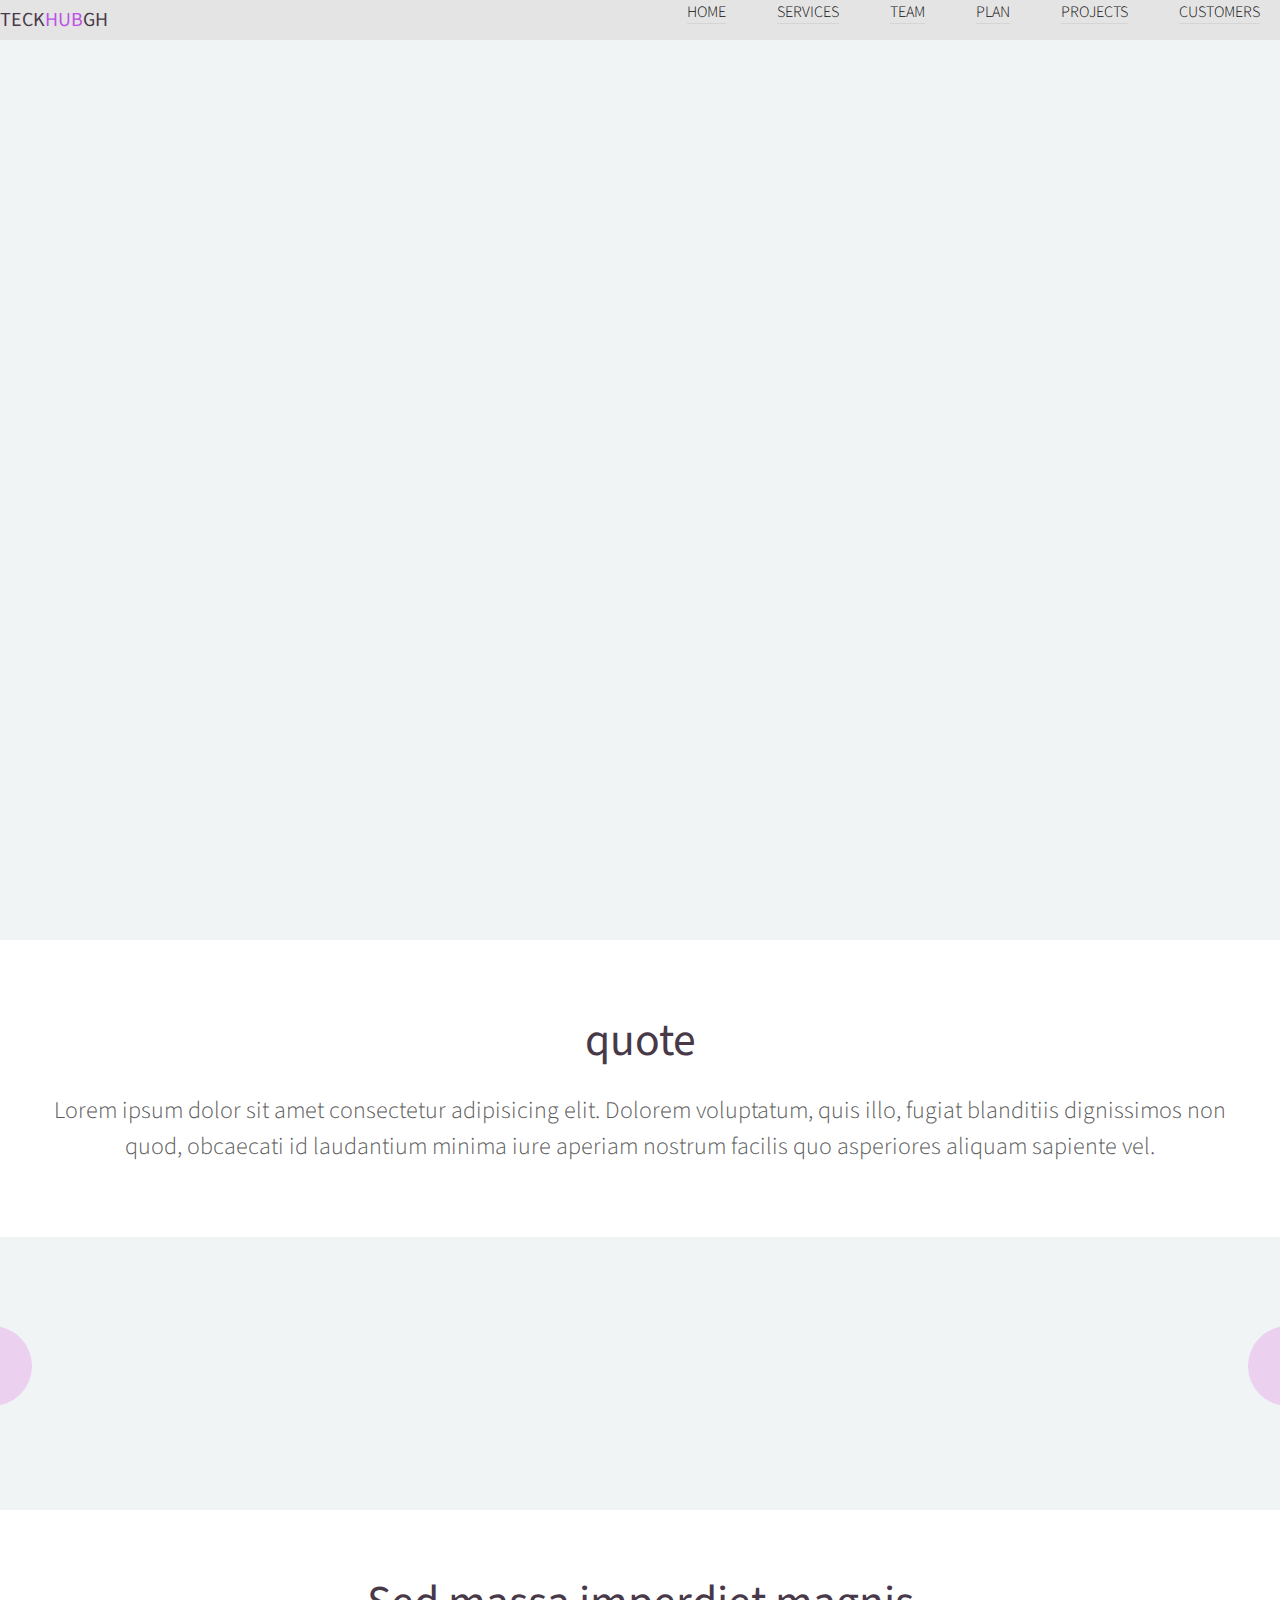
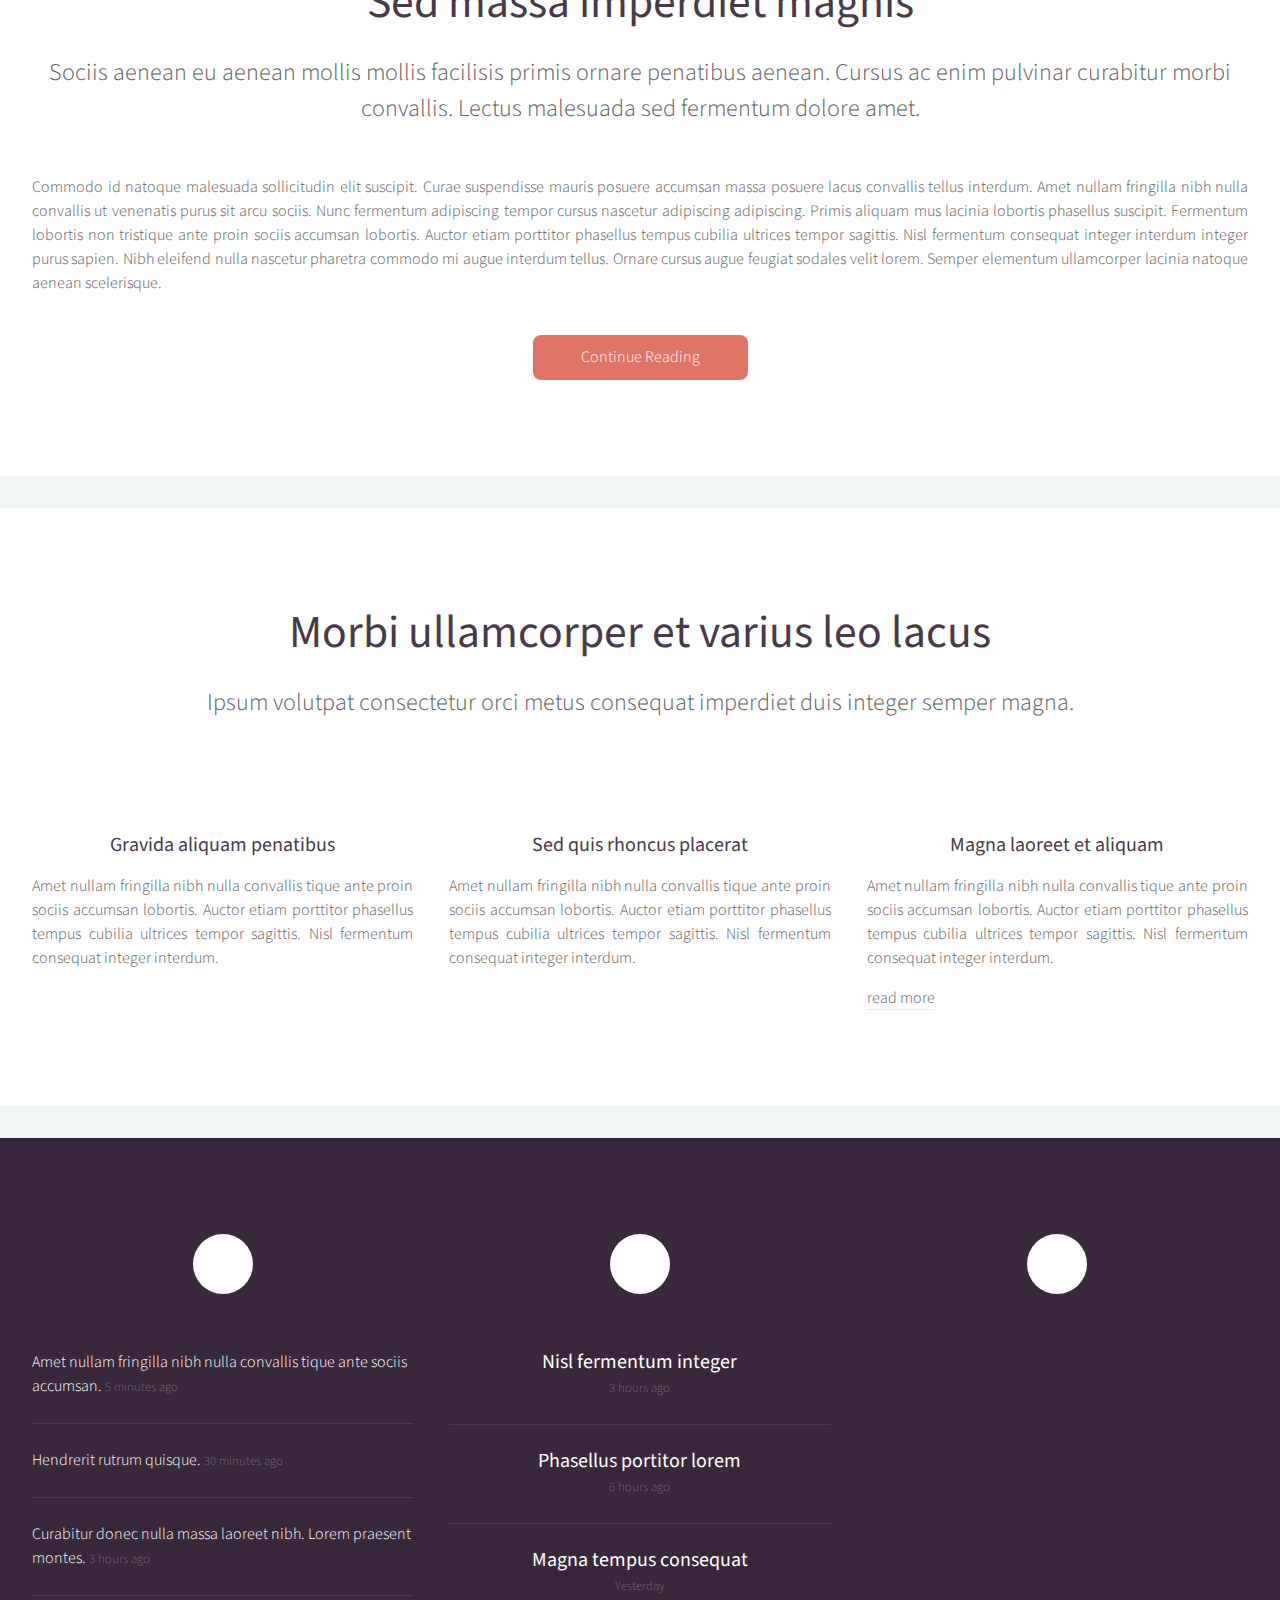
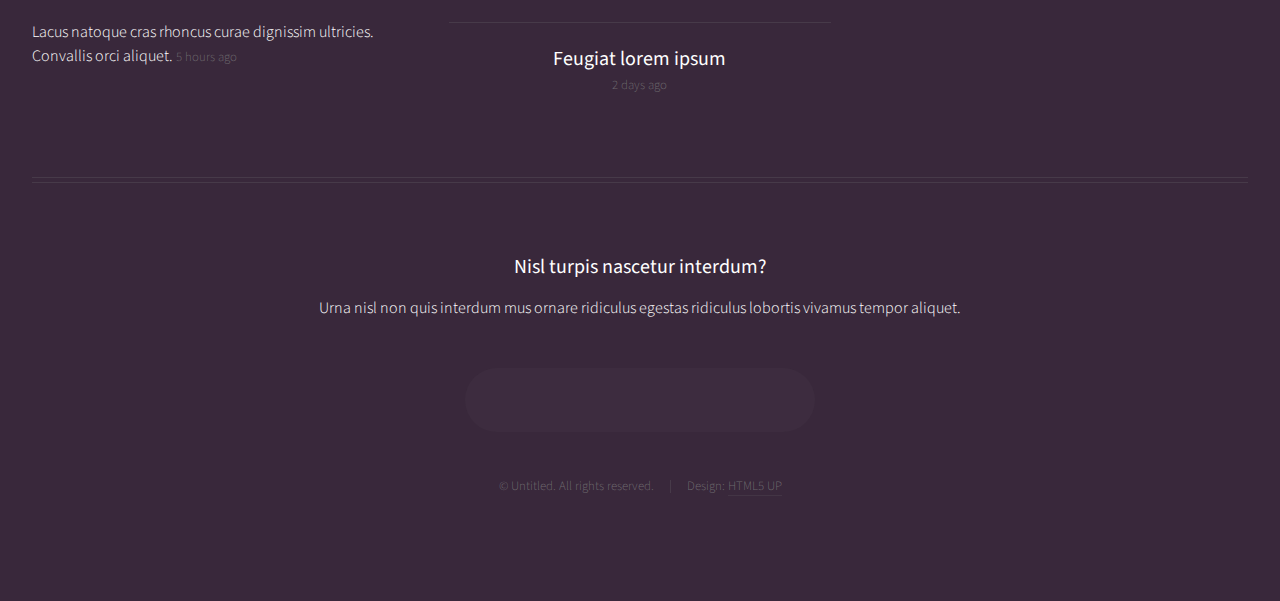
==== commit f0ad9e17: "modify project files" ====
--- a/index.html
+++ b/index.html
@@ -18,9 +18,9 @@
 			<ul>
 				<li><a href="index.html">Home</a></li>
 				<li><a href="">services</a></li>
-				<li><a href=""></a>team</li>
-				<li><a href=""></a>plan</li>
-				<li><a href=""></a>projects</li>
+				<li><a href="">team</a></li>
+				<li><a href="">plan</a></li>
+				<li><a href="">projects</a></li>
 				<li><a href="">customers</a></li>
 				
 			</ul>
--- a/main.css
+++ b/main.css
@@ -91,7 +91,10 @@
 	
 }
 span{
-	color: #a551c7;
+	color: #bc52e6;
+}
+a{
+	color: black;
 }
 
 #nav-list ul li a{
@@ -2555,7 +2558,7 @@
 		.carousel .forward, .carousel .backward {
 			position: absolute;
 			top: 50%;
-			width: 6em;
+			width: 3em;
 			height: 12em;
 			margin-top: -6em;
 			cursor: pointer;
@@ -2564,10 +2567,10 @@
 			.carousel .forward:before, .carousel .backward:before {
 				content: '';
 				display: block;
-				width: 6em;
-				height: 6em;
-				border-radius: 100%;
-				background-color: rgba(72, 57, 73, 0.5);
+				width: 5em;
+				height: 5em;
+				border-radius: 50%;
+				background-color: rgba(229, 171, 233, 0.5);
 				position: absolute;
 				top: 50%;
 				margin-top: -3em;
@@ -2590,7 +2593,7 @@
 			}
 
 			.carousel .forward:hover:before, .carousel .backward:hover:before {
-				background-color: rgba(239, 131, 118, 0.75);
+				background-color: rgba(151, 147, 146, 0.75);
 			}
 
 		.carousel .forward {
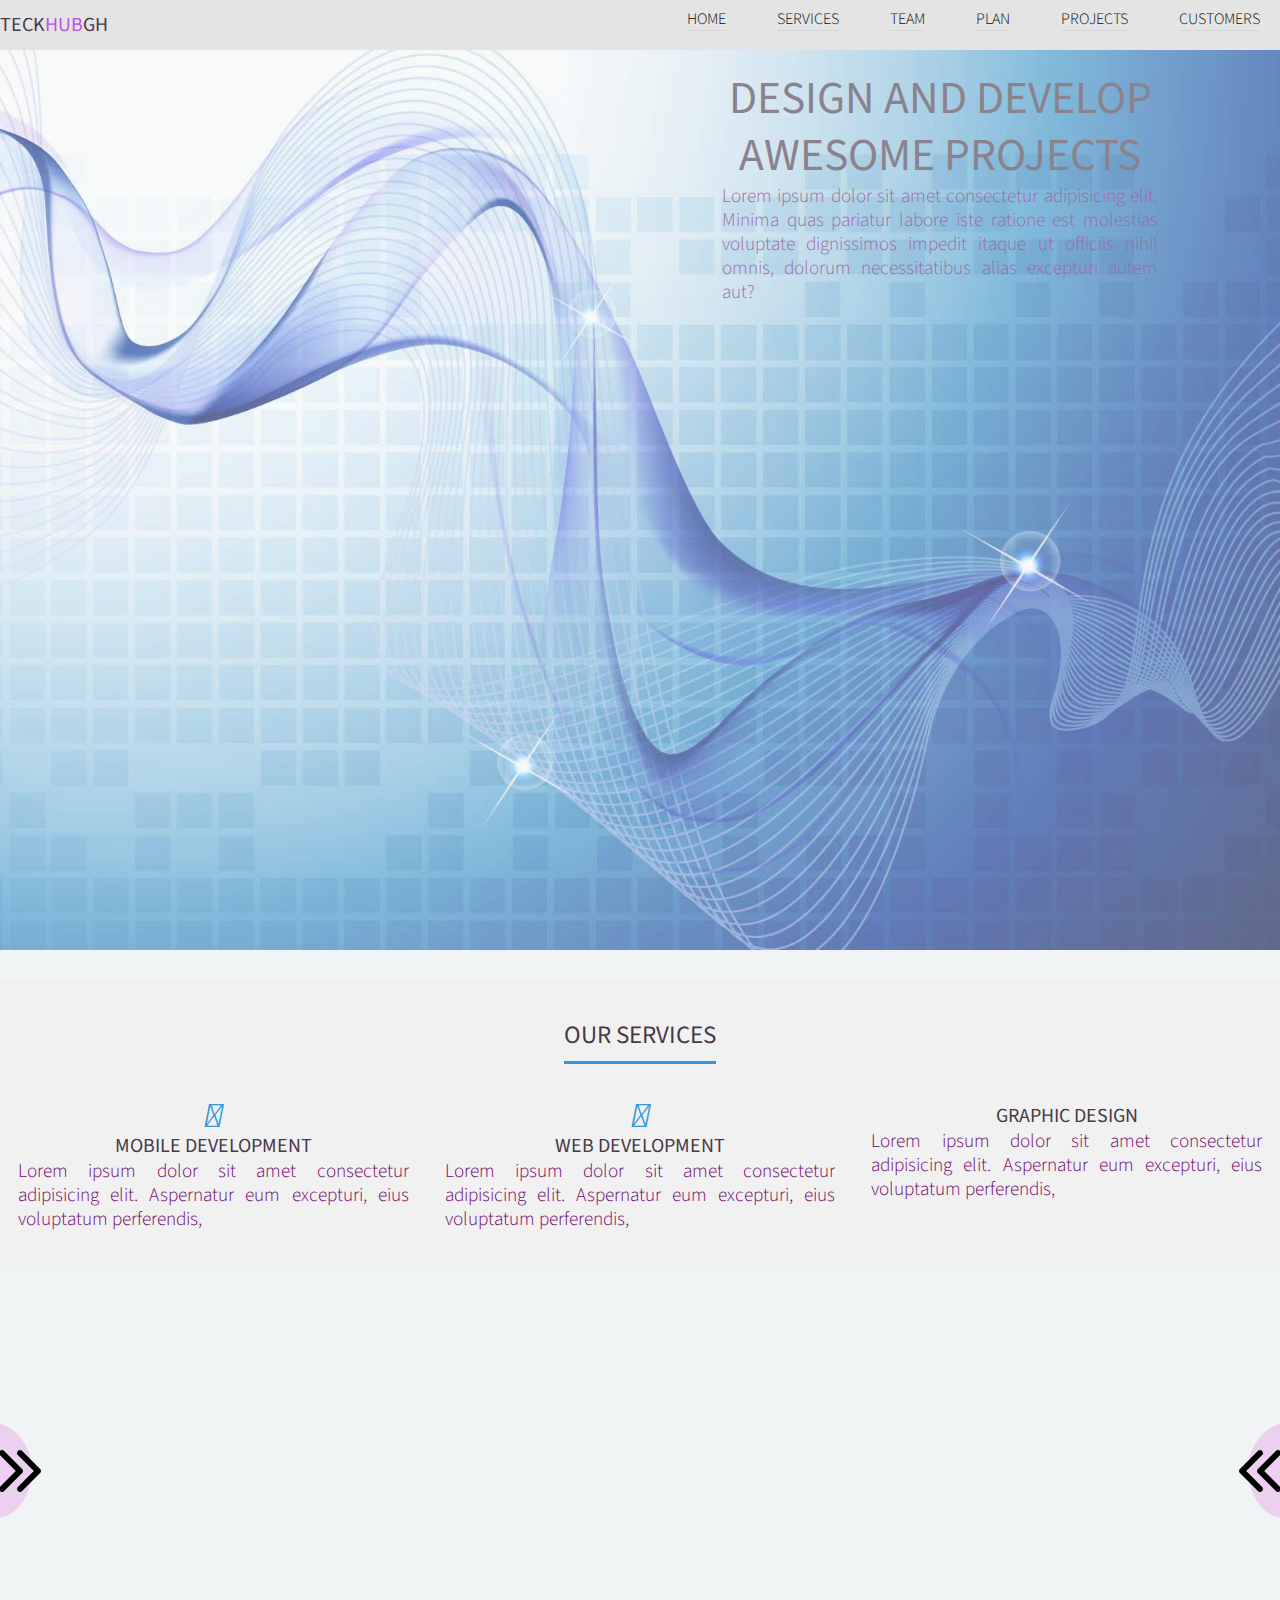
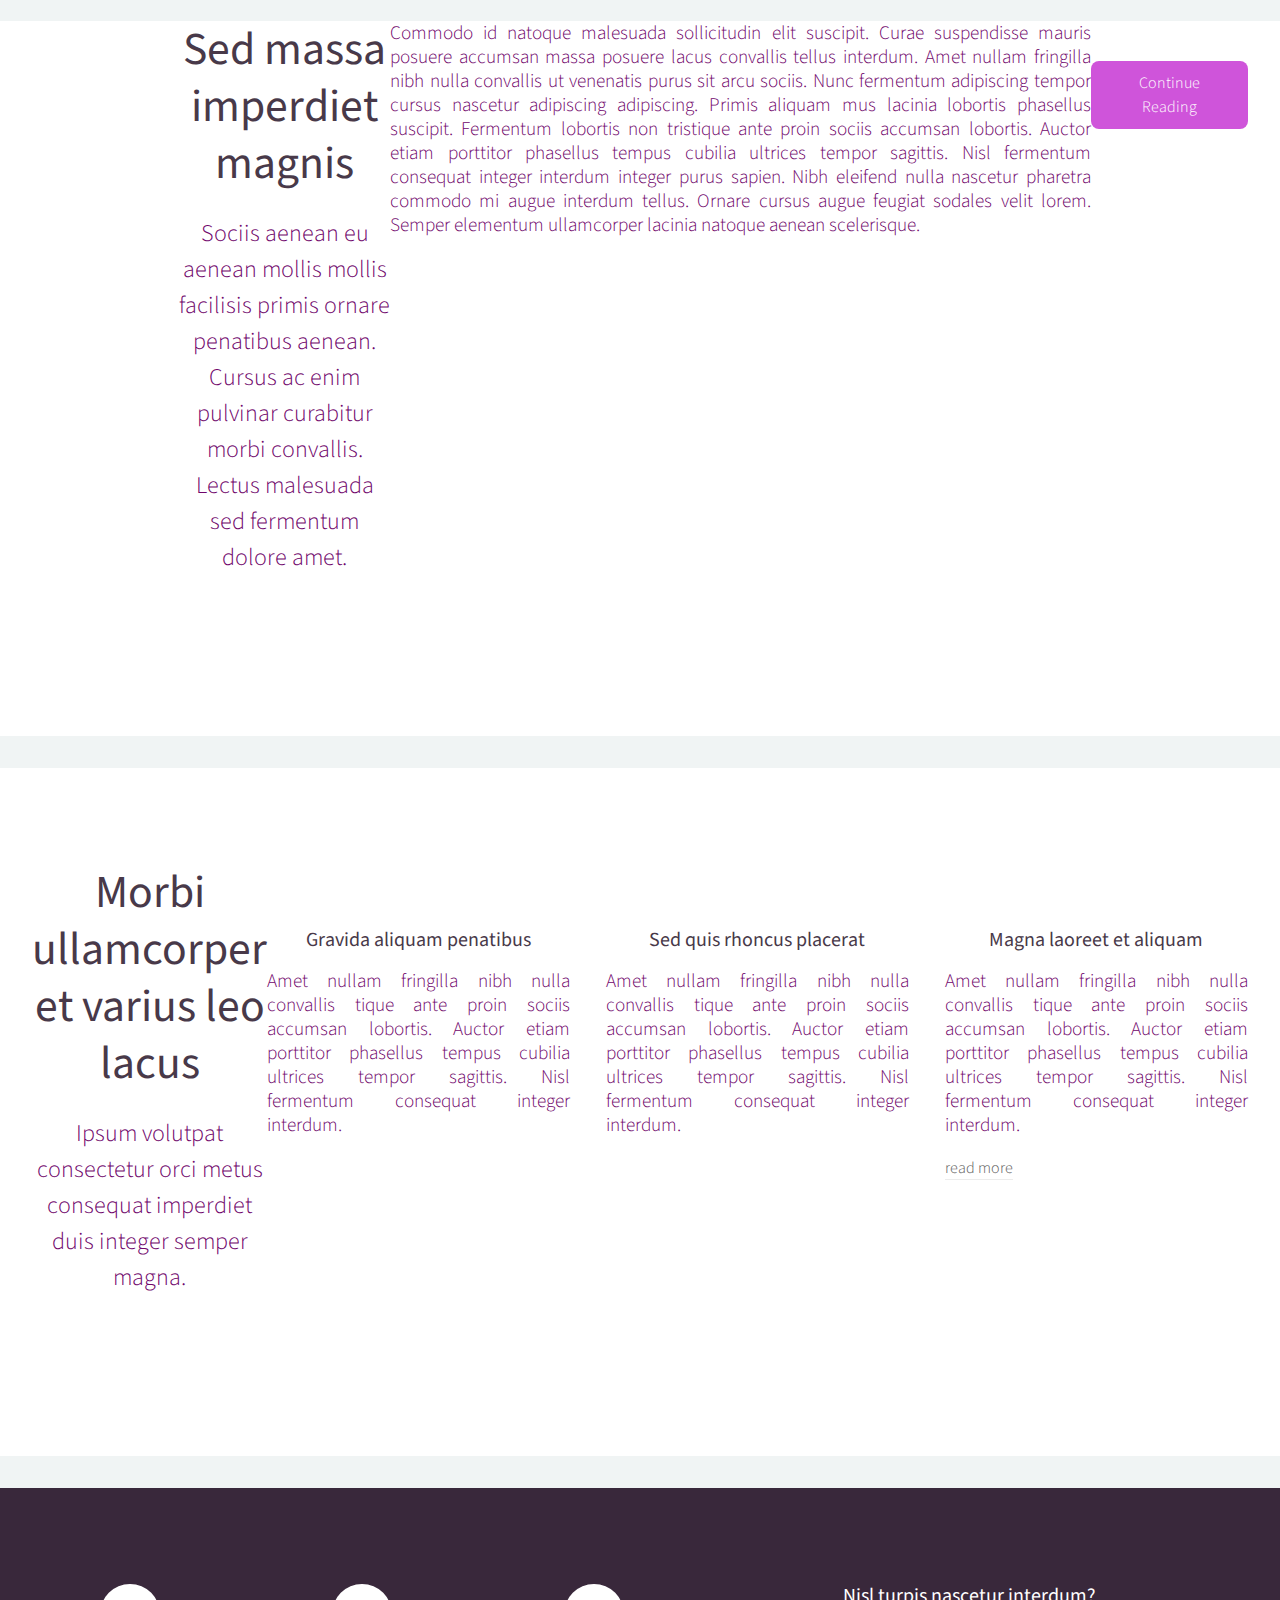
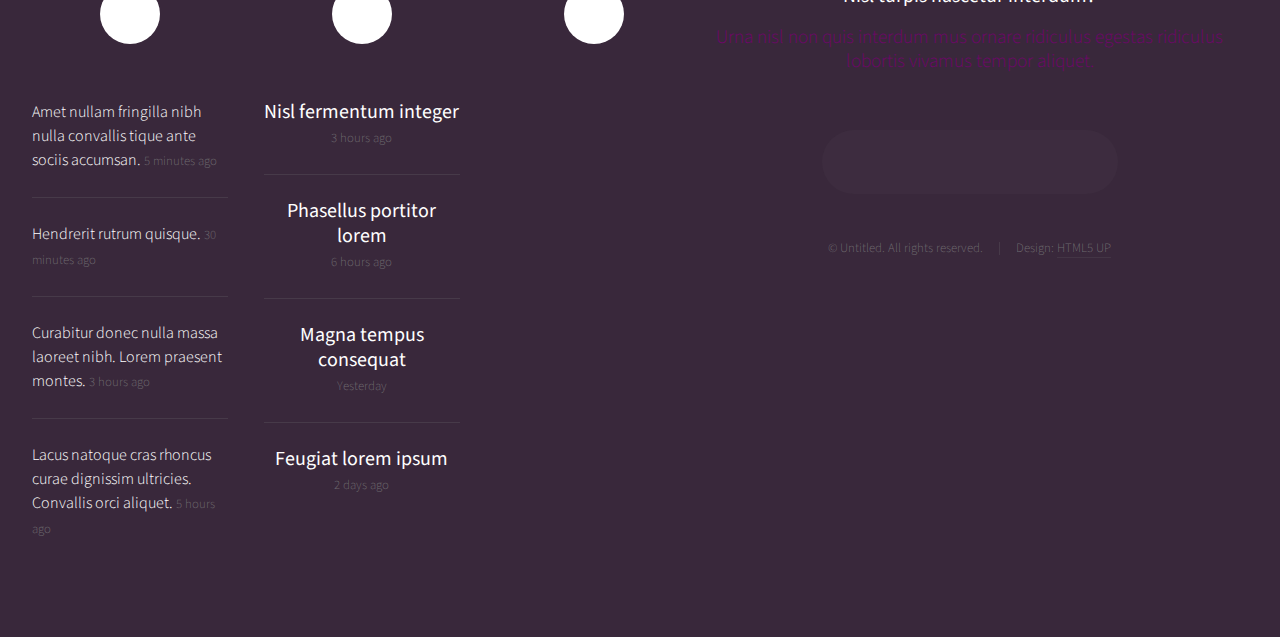
==== commit 9abb1053: "create and modify project files" ====
--- a/index.html
+++ b/index.html
@@ -6,13 +6,11 @@
 		<meta charset="utf-8" />
 		<meta name="viewport" content="width=device-width, initial-scale=1, user-scalable=no" />
 		<link rel="stylesheet" href="main.css" />
+		<link rel="stylesheet" href="fontawesome-all.min.css">
 		<noscript><link rel="stylesheet" href="assets/css/noscript.css" /></noscript>
+		<script src="https://kit.fontawesome.com/8eaf717d7b.js" crossorigin="anonymous"></script>
 	</head>
 	<body class="homepage is-preload">
-		<div id="page-wrapper">
-
-			<!-- Header -->
-		<!-- Nav -->
 		<nav id="nav-list">
 			<h3>TECK<span>HUB</span>GH</h3>
 			<ul>
@@ -25,25 +23,47 @@
 				
 			</ul>
 		</nav>
+		<div id="page-wrapper"> 
+
+			<!-- Header -->
+		
+		
 				<div id="header">
 
 					<!-- Inner -->
 						<div class="inner">
-							
-						</div>
+							<h2>DESIGN AND DEVELOP AWESOME PROJECTS</h2>
+                            <p>Lorem ipsum dolor sit amet consectetur adipisicing elit. Minima quas pariatur labore iste ratione est molestias voluptate dignissimos impedit itaque ut officiis nihil omnis, dolorum necessitatibus alias excepturi autem aut?</p>
+						</div>							
 
 						
 
 				</div>
 
 			<!-- Banner -->
-				<section id="banner">
-					<header>
-						<h2>quote</h2>
-						<p>
-							Lorem ipsum dolor sit amet consectetur adipisicing elit. Dolorem voluptatum, quis illo, fugiat blanditiis dignissimos non quod, obcaecati id laudantium minima iure aperiam nostrum facilis quo asperiores aliquam sapiente vel.
-						</p>
-					</header>
+				<section id="services">
+					<h1>OUR SERVICES</h1>
+					<div class="container">
+						<div class="item">
+							<i class="fa-brands fa-apple"></i>
+							<h2>mobile development</h2>
+							<p>Lorem ipsum dolor sit amet consectetur adipisicing elit. Aspernatur eum excepturi, eius voluptatum perferendis, </p>
+
+						</div>
+						<div class="item">
+							<i class="fa-solid fa-laptop-code"></i>
+							<h2>web development</h2>
+							<p>Lorem ipsum dolor sit amet consectetur adipisicing elit. Aspernatur eum excepturi, eius voluptatum perferendis, </p>
+
+						</div>
+						<div class="item">
+							<i class="fa-solid fa-circle-nodes"></i>
+							<h2>graphic design</h2>
+							<p>Lorem ipsum dolor sit amet consectetur adipisicing elit. Aspernatur eum excepturi, eius voluptatum perferendis, </p>
+
+						</div>
+
+					</div>
 				</section>
 
 			<!-- Carousel -->
@@ -140,7 +160,7 @@
 				<div class="wrapper style2">
 
 					<article id="main" class="container special">
-						<a href="#" class="image featured"><img src="images/pic06.jpg" alt="" /></a>
+						<a href="#" class="image featured"><img src="web-images/h.jpg" alt="" /></a>
 						<header>
 							<h2><a href="#">Sed massa imperdiet magnis</a></h2>
 							<p>
@@ -328,8 +348,8 @@
 										</header>
 										<p>Urna nisl non quis interdum mus ornare ridiculus egestas ridiculus lobortis vivamus tempor aliquet.</p>
 										<ul class="icons">
-											<li><a href="#" class="icon brands fa-twitter"><span class="label">Twitter</span></a></li>
-											<li><a href="#" class="icon brands fa-facebook-f"><span class="label">Facebook</span></a></li>
+											
+											<li><a href="#" class="icon brands fa-facebook-f"><img src="facebook-brands.svgs" alt=""></a></li>
 											<li><a href="#" class="icon brands fa-instagram"><span class="label">Instagram</span></a></li>
 											<li><a href="#" class="icon brands fa-pinterest"><span class="label">Pinterest</span></a></li>
 											<li><a href="#" class="icon brands fa-dribbble"><span class="label">Dribbble</span></a></li>
--- a/main.css
+++ b/main.css
@@ -68,6 +68,7 @@
 	appearance: none;
 }
 /*modification*/
+
 #nav-list{
 	display: flex;
 	background-color: #e4e4e4;
@@ -76,25 +77,93 @@
     justify-content: space-between;
 	margin-top: 0px;
     width: 100%;
-    height: 40px;
+    height: 50px;
     box-shadow: rgb(rgb(197, 167, 167), rgb(120, 128, 120), rgb(184, 184, 218));
    
 }
 #nav-list ul li{
     list-style: none;
     display: inline-block;
-    margin: 0 20px 5px;
+    margin: 5px 20px 5px;
     position: relative;
 	
 	
 	top: 2px;
 	
 }
+#services{
+	background: #f1f1f1;
+	text-align: center;
+	margin-top: 30px;
+	margin-bottom: 50px;
+	
+}
+.container{
+	margin-top: 50px;
+	display: flex;
+	
+}
+.item{
+	margin: 15px 15px 15px;
+	padding: 20px;
+	box-sizing: border-box;
+	cursor: pointer;
+	margin: 0 -2px;
+
+}
+@media  screen and (max-width:500px) {
+	.item{
+		width: 100%;
+	}
+	
+}
+@media  screen and (max-width:800px) {
+	.item{
+		width: 50%;
+	}
+	
+}
+.item i{
+	color: #3498db;
+	font-size: 35px;
+}
+.item:hover{
+	background: #ddd;
+}
+#services h1{
+	display: inline-block;
+	text-transform: uppercase ;
+	border-bottom: 3px solid #3498db;
+	font-size: 25px;
+	padding-bottom: 10px;
+	margin-top: 40px;
+	margin-bottom: 20px;
+
+}
+#services h2{
+	
+	text-transform: uppercase ;
+	
+	font-size: 20px;
+
+}
+.inner{
+	width: 500px;
+	position: relative;
+	left: 300px;
+	bottom: 100px;
+	opacity: 1;
+}
+p{
+	color: rgb(112, 5, 107);
+	font-size: larger;
+}
 span{
 	color: #bc52e6;
 }
 a{
 	color: black;
+	text-decoration: none;
 }
 
 #nav-list ul li a{
@@ -2099,7 +2168,7 @@
 	.button {
 		position: relative;
 		display: inline-block;
-		background: #df7366;
+		background: #cf54da;
 		color: #fff;
 		text-align: center;
 		border-radius: 0.5em;
@@ -2121,7 +2190,7 @@
 		button:hover,
 		.button:hover {
 			color: #fff;
-			background: #ef8376;
+			background: #9676ef;
 		}
 
 		input[type="button"].alt,
@@ -2220,22 +2289,23 @@
 
 	#header {
 		position: relative;
-		background-image: url("../../images/header.jpg");
+		background-image: url("web-images/hub.jpg");
 		background-size: cover;
 		background-position: center center;
-		background-attachment: fixed;
+		opacity: 0.6;
 		color: #fff;
 		text-align: center;
 		padding: 7.5em 0 2em 0;
 		cursor: default;
-	}
-
-		#header:before {
+
+	}
+
+		/*#header:before {
 			content: '';
 			display: inline-block;
 			vertical-align: middle;
 			height: 100%;
-		}
+		}*/
 
 		#header .inner {
 			position: relative;
@@ -2420,7 +2490,7 @@
 			}
 
 			.dropotron li:hover {
-				color: #ef8376;
+				color: #e176ef;
 			}
 
 			.dropotron li a, .dropotron li span {
@@ -2558,7 +2628,7 @@
 		.carousel .forward, .carousel .backward {
 			position: absolute;
 			top: 50%;
-			width: 3em;
+			width: 5em;
 			height: 12em;
 			margin-top: -6em;
 			cursor: pointer;
@@ -2568,8 +2638,8 @@
 				content: '';
 				display: block;
 				width: 5em;
-				height: 5em;
-				border-radius: 50%;
+				height: 6em;
+				border-radius: 100%;
 				background-color: rgba(229, 171, 233, 0.5);
 				position: absolute;
 				top: 50%;
@@ -2589,7 +2659,7 @@
 				position: absolute;
 				top: 50%;
 				margin: -1.5em 0 0 0;
-				background: url("images/arrow.svg") no-repeat center center;
+				background: url("web-images/angle-right-solid.svg") no-repeat center center;
 			}
 
 			.carousel .forward:hover:before, .carousel .backward:hover:before {
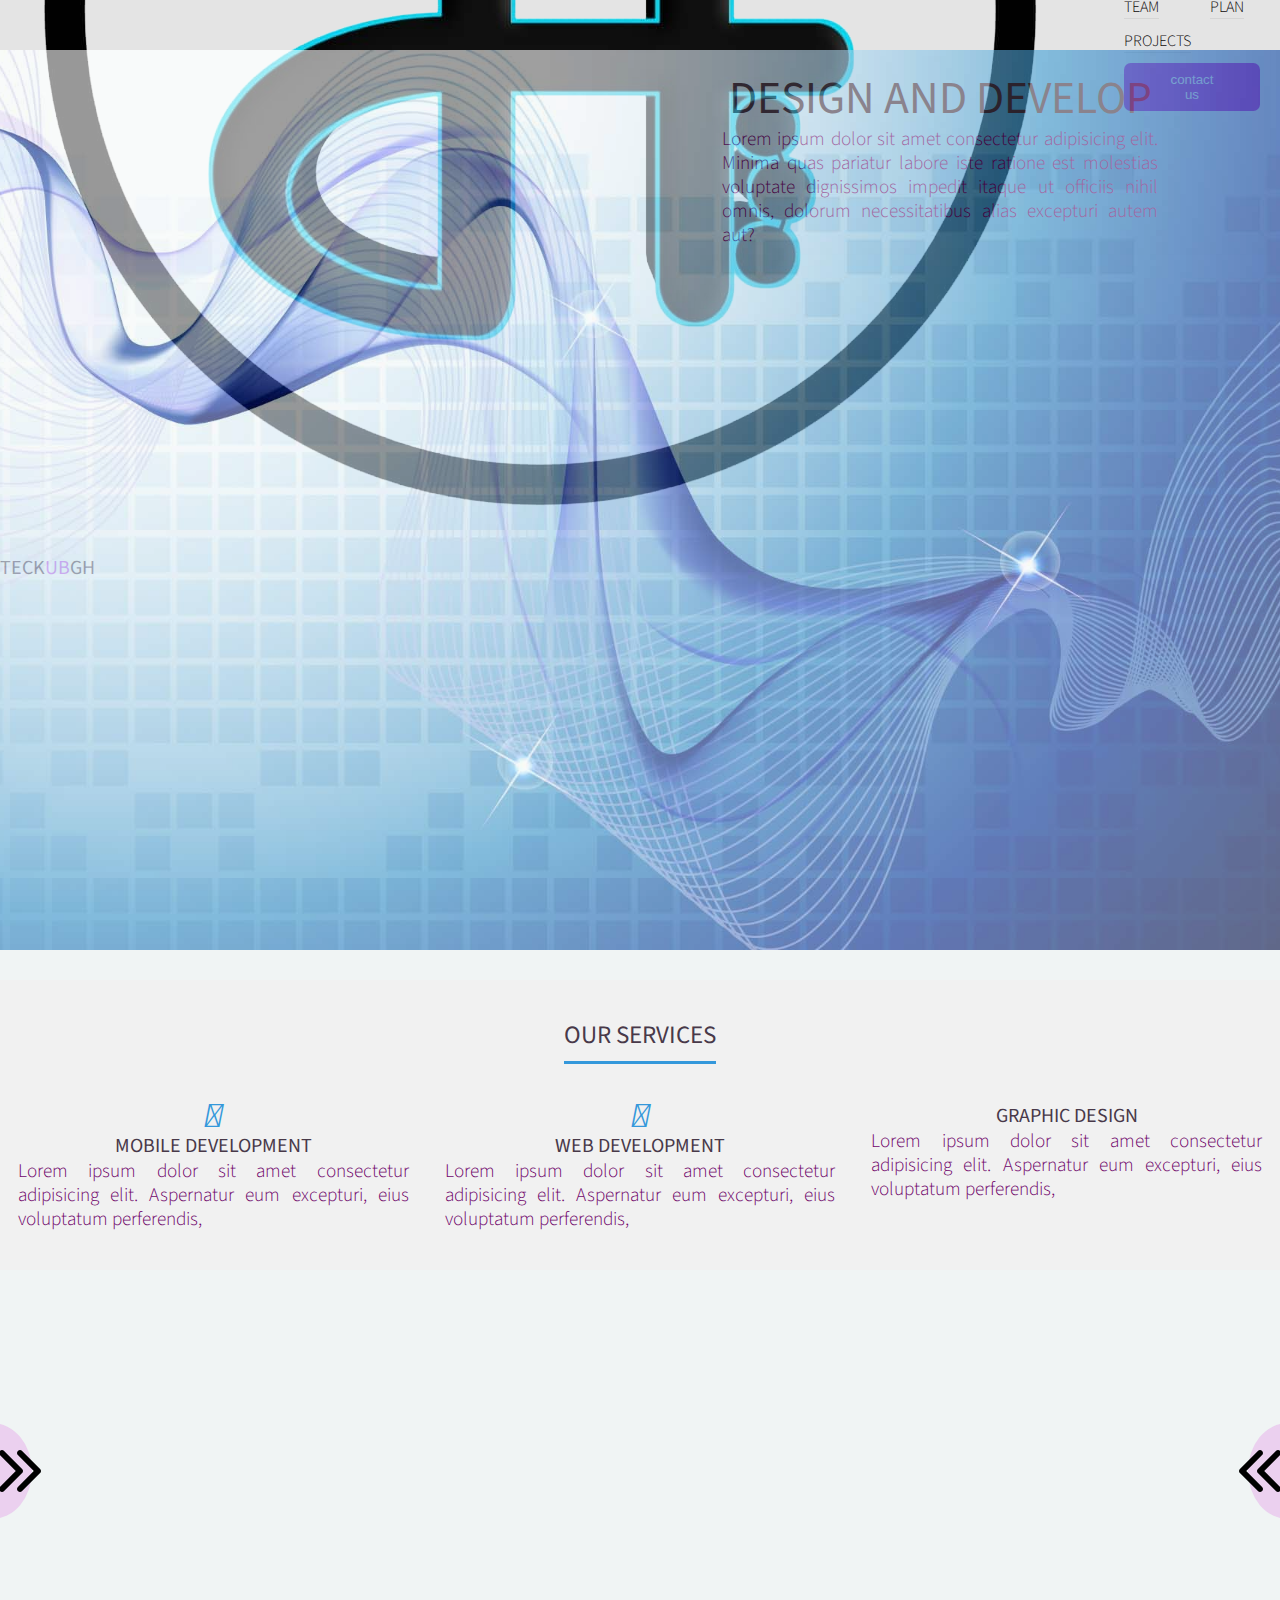
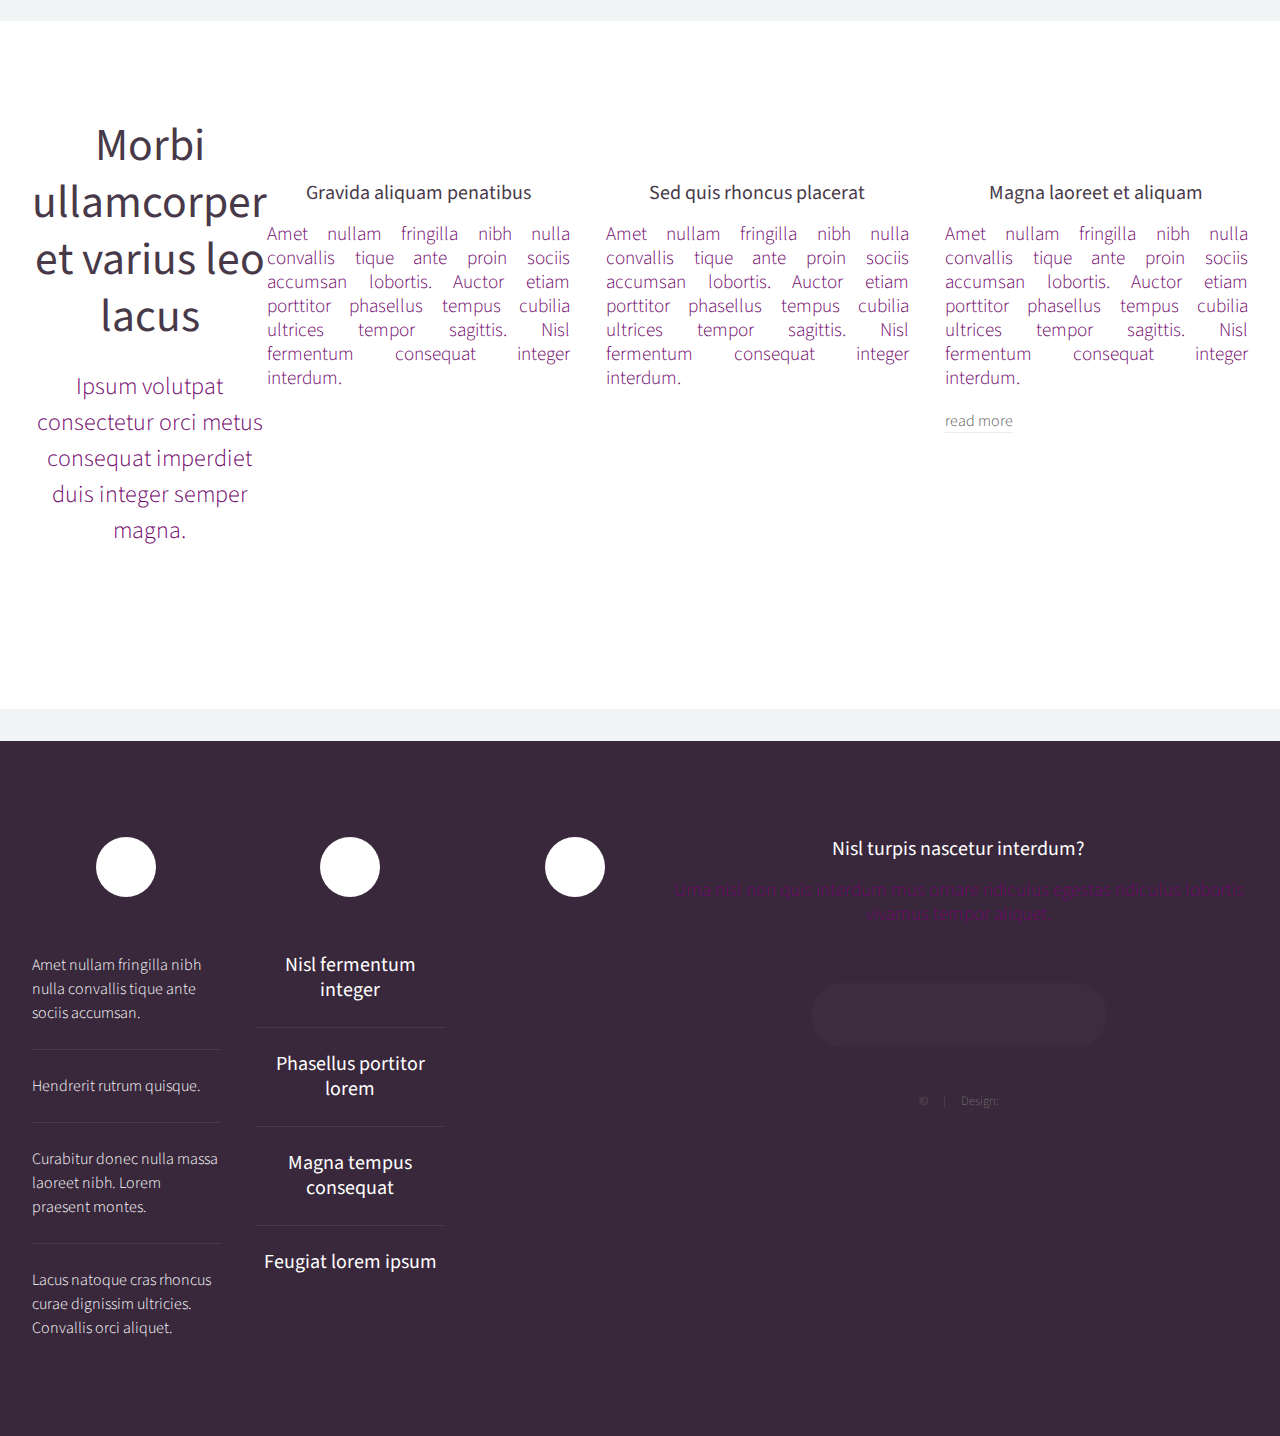
==== commit 63e4b9ae: "modify and add files to project" ====
--- a/index.html
+++ b/index.html
@@ -9,30 +9,32 @@
 		<link rel="stylesheet" href="fontawesome-all.min.css">
 		<noscript><link rel="stylesheet" href="assets/css/noscript.css" /></noscript>
 		<script src="https://kit.fontawesome.com/8eaf717d7b.js" crossorigin="anonymous"></script>
+		<link rel="preconnect" href="https://fonts.googleapis.com">
+<link rel="preconnect" href="https://fonts.gstatic.com" crossorigin>
+<link href="https://fonts.googleapis.com/css2?family=Yeseva+One&display=swap" rel="stylesheet">
 	</head>
 	<body class="homepage is-preload">
+		<!--nav-bar-->
 		<nav id="nav-list">
-			<h3>TECK<span>HUB</span>GH</h3>
+			
+			
+			<h3><img src="web-images/favicon.png" alt="" />TECK<span><i class="fa-solid fa-square-h"></i></i>UB</span>GH</h3>
 			<ul>
 				<li><a href="index.html">Home</a></li>
-				<li><a href="">services</a></li>
-				<li><a href="">team</a></li>
+				<li><a href="services/web-service.html">services</a></li>
+				<li><a href="team/team.html">team</a></li>
 				<li><a href="">plan</a></li>
 				<li><a href="">projects</a></li>
-				<li><a href="">customers</a></li>
+				<li><button>contact us</button></li>
 				
 			</ul>
 		</nav>
 		<div id="page-wrapper"> 
-
-			<!-- Header -->
-		
-		
-				<div id="header">
+                <div id="header">
 
 					<!-- Inner -->
 						<div class="inner">
-							<h2>DESIGN AND DEVELOP AWESOME PROJECTS</h2>
+							<h2>DESIGN AND DEVELOP </h2>
                             <p>Lorem ipsum dolor sit amet consectetur adipisicing elit. Minima quas pariatur labore iste ratione est molestias voluptate dignissimos impedit itaque ut officiis nihil omnis, dolorum necessitatibus alias excepturi autem aut?</p>
 						</div>							
 
@@ -157,31 +159,9 @@
 				</section>
 
 			<!-- Main -->
-				<div class="wrapper style2">
-
-					<article id="main" class="container special">
-						<a href="#" class="image featured"><img src="web-images/h.jpg" alt="" /></a>
-						<header>
-							<h2><a href="#">Sed massa imperdiet magnis</a></h2>
-							<p>
-								Sociis aenean eu aenean mollis mollis facilisis primis ornare penatibus aenean. Cursus ac enim
-								pulvinar curabitur morbi convallis. Lectus malesuada sed fermentum dolore amet.
-							</p>
-						</header>
-						<p>
-							Commodo id natoque malesuada sollicitudin elit suscipit. Curae suspendisse mauris posuere accumsan massa
-							posuere lacus convallis tellus interdum. Amet nullam fringilla nibh nulla convallis ut venenatis purus
-							sit arcu sociis. Nunc fermentum adipiscing tempor cursus nascetur adipiscing adipiscing. Primis aliquam
-							mus lacinia lobortis phasellus suscipit. Fermentum lobortis non tristique ante proin sociis accumsan
-							lobortis. Auctor etiam porttitor phasellus tempus cubilia ultrices tempor sagittis. Nisl fermentum
-							consequat integer interdum integer purus sapien. Nibh eleifend nulla nascetur pharetra commodo mi augue
-							interdum tellus. Ornare cursus augue feugiat sodales velit lorem. Semper elementum ullamcorper lacinia
-							natoque aenean scelerisque.
-						</p>
-						<footer>
-							<a href="#" class="button">Continue Reading</a>
-						</footer>
-					</article>
+				<div class="content-section">
+
+					
 
 				</div>
 
@@ -244,25 +224,25 @@
 										<li>
 											<article class="tweet">
 												Amet nullam fringilla nibh nulla convallis tique ante sociis accumsan.
-												<span class="timestamp">5 minutes ago</span>
+											
 											</article>
 										</li>
 										<li>
 											<article class="tweet">
 												Hendrerit rutrum quisque.
-												<span class="timestamp">30 minutes ago</span>
+												
 											</article>
 										</li>
 										<li>
 											<article class="tweet">
 												Curabitur donec nulla massa laoreet nibh. Lorem praesent montes.
-												<span class="timestamp">3 hours ago</span>
+												
 											</article>
 										</li>
 										<li>
 											<article class="tweet">
 												Lacus natoque cras rhoncus curae dignissim ultricies. Convallis orci aliquet.
-												<span class="timestamp">5 hours ago</span>
+												
 											</article>
 										</li>
 									</ul>
@@ -279,7 +259,7 @@
 												<header>
 													<h3><a href="#">Nisl fermentum integer</a></h3>
 												</header>
-												<span class="timestamp">3 hours ago</span>
+												
 											</article>
 										</li>
 										<li>
@@ -287,7 +267,7 @@
 												<header>
 													<h3><a href="#">Phasellus portitor lorem</a></h3>
 												</header>
-												<span class="timestamp">6 hours ago</span>
+												
 											</article>
 										</li>
 										<li>
@@ -295,7 +275,7 @@
 												<header>
 													<h3><a href="#">Magna tempus consequat</a></h3>
 												</header>
-												<span class="timestamp">Yesterday</span>
+												
 											</article>
 										</li>
 										<li>
@@ -303,7 +283,7 @@
 												<header>
 													<h3><a href="#">Feugiat lorem ipsum</a></h3>
 												</header>
-												<span class="timestamp">2 days ago</span>
+												
 											</article>
 										</li>
 									</ul>
@@ -360,7 +340,7 @@
 								<!-- Copyright -->
 									<div class="copyright">
 										<ul class="menu">
-											<li>&copy; Untitled. All rights reserved.</li><li>Design: <a href="http://html5up.net">HTML5 UP</a></li>
+											<li>&copy; </li><li>Design: <a href="http://html5up.net"></a></li>
 										</ul>
 									</div>
 
